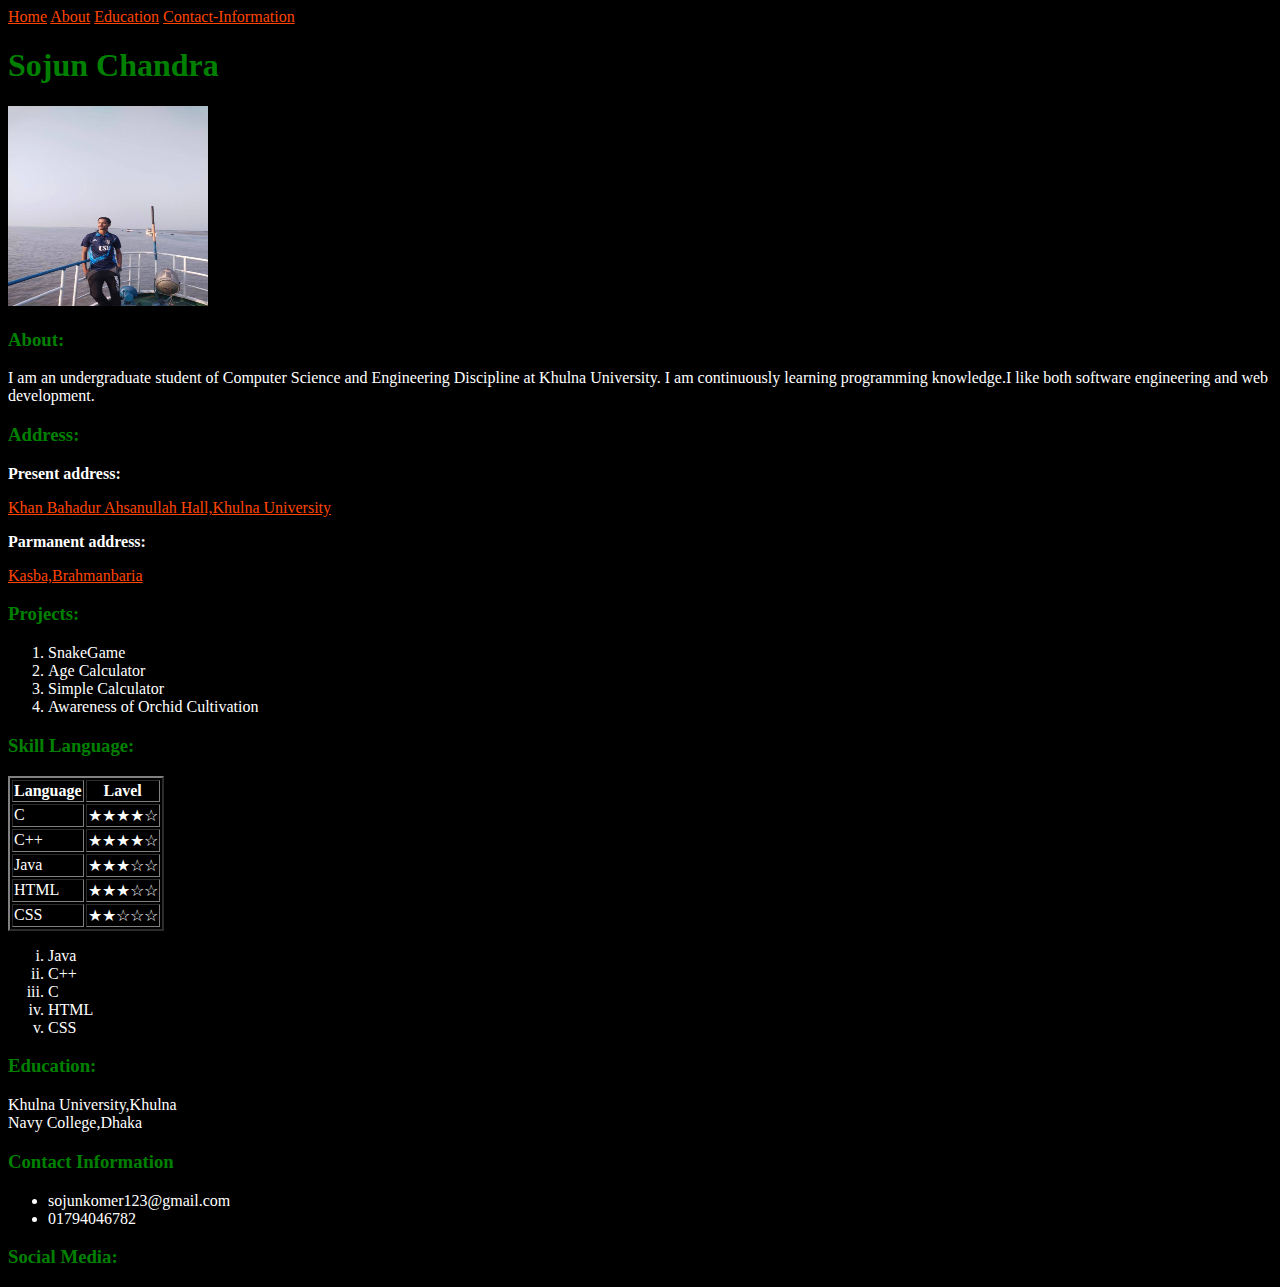
==== index.html @ 848ac8bd "my portfolio website" ====
<!DOCTYPE html>
<html lang="en">
<head>
    <meta charset="UTF-8">
    <meta name="viewport" content="width=device-width, initial-scale=1.0">
    <title>Protfolio</title>
    <link rel="icon" href="port.png" type="image/icon type">
    <link rel="stylesheet" href="style.css">
    <link rel="stylesheet" href="https://cdnjs.cloudflare.com/ajax/libs/font-awesome/6.5.2/css/all.min.css" integrity="sha512-SnH5WK+bZxgPHs44uWIX+LLJAJ9/2PkPKZ5QiAj6Ta86w+fsb2TkcmfRyVX3pBnMFcV7oQPJkl9QevSCWr3W6A==" crossorigin="anonymous" referrerpolicy="no-referrer" />
</head>
<body>
    <div id="header">
        <div class="container">
            <a href="#">Home</a>
            <!-- here target means open a new page for about -->
            <a href="#"> About</a>
            <a href="#">Education</a>
            <a href="#">Contact-Information</a>
            <nav>
                <h1>Sojun Chandra</h1>
                <!-- here into 'alt' if write anything when the image not found then this text show -->
                <img src="/sojun.jpg" width="200px" height="200px" alt="Image">
            </nav>
            <nav>
                <h3>About:</h3>
                <p>I am an undergraduate student of Computer Science and Engineering Discipline at Khulna University. I am continuously learning programming knowledge.I like both software engineering and web development.</p>
                <h3>Address:</h3>
                <p><b>Present address:</b></p>
                <a href="https://maps.app.goo.gl/oU4CL29VPz4679FCA" target="_blank">Khan Bahadur Ahsanullah Hall,Khulna University</a>
                <p><b>Parmanent address:</b></p>
                <a href="https://maps.app.goo.gl/aErfT7v2vYLjRotW8" target="_blank">Kasba,Brahmanbaria</a>
            </nav>
            <nav>
                <h3>Projects:</h3>
                <ol type="1">
                    <li>SnakeGame</li>
                    <li>Age Calculator</li>
                    <li>Simple Calculator</li>
                    <li>Awareness of Orchid Cultivation</li>
                </ol>
            </nav>

            <nav id="skills">
                <h3>Skill Language:</h3>
                <table border="2">
                    <thead>
                        <th>Language</th>
                        <th>Lavel</th>
                    </thead>
                    <tbody>
                        <tr>
                            <td>C</td>
                            <td>★★★★☆</td>
                        </tr>
                        <tr>
                            <td>C++</td>
                            <td>★★★★☆</td>
                        </tr>
                        <tr>
                            <td>Java</td>
                            <td>★★★☆☆</td>
                        </tr>
                        <tr>
                            <td>HTML</td>
                            <td>★★★☆☆</td>
                        </tr>
                        <tr>
                            <td>CSS</td>
                            <td>★★☆☆☆</td>
                        </tr>
                    </tbody>
                </table>
                <ol type="i">
                    <li>Java</li>
                    <li>C++</li>
                    <li>C</li>
                    <li>HTML</li>
                    <li>CSS</li>
                </ol>
            </nav>
            <nav>
                <h3>Education:</h3>
                <li>Khulna University,Khulna</li>
                <li>Navy College,Dhaka</li>
                <audio src=""></audio>
            </nav>

            <nav>
                <h3>Contact Information</h3>
                <ul>
                    <li>sojunkomer123@gmail.com</li>
                    <li>01794046782</li>
                </ul>
            </nav>
            <nav id="social">
                <h3>Social Media:</h3>
                <a href="https://www.facebook.com/profile.php?id=100007066908445" target="_blank"> <i class="fab fa-facebook"></i></a>
                <a href="https://www.linkedin.com/in/sojun-chandra-3b5677266/" target="_blank"><i class="fab fa-linkedin"></i></a>
                            
            </nav>
            
            
        </div>
    </div>
</body>
</html>
---- style.css ----
/* universal tag is used for all of my html file control */
*{
    background-color: black;
    color: white;
}
h3, h1{
    color: green;
}
a{
    color: orangered;
}
#social{
    background-color: rgb(255, 0, 212);
    
}
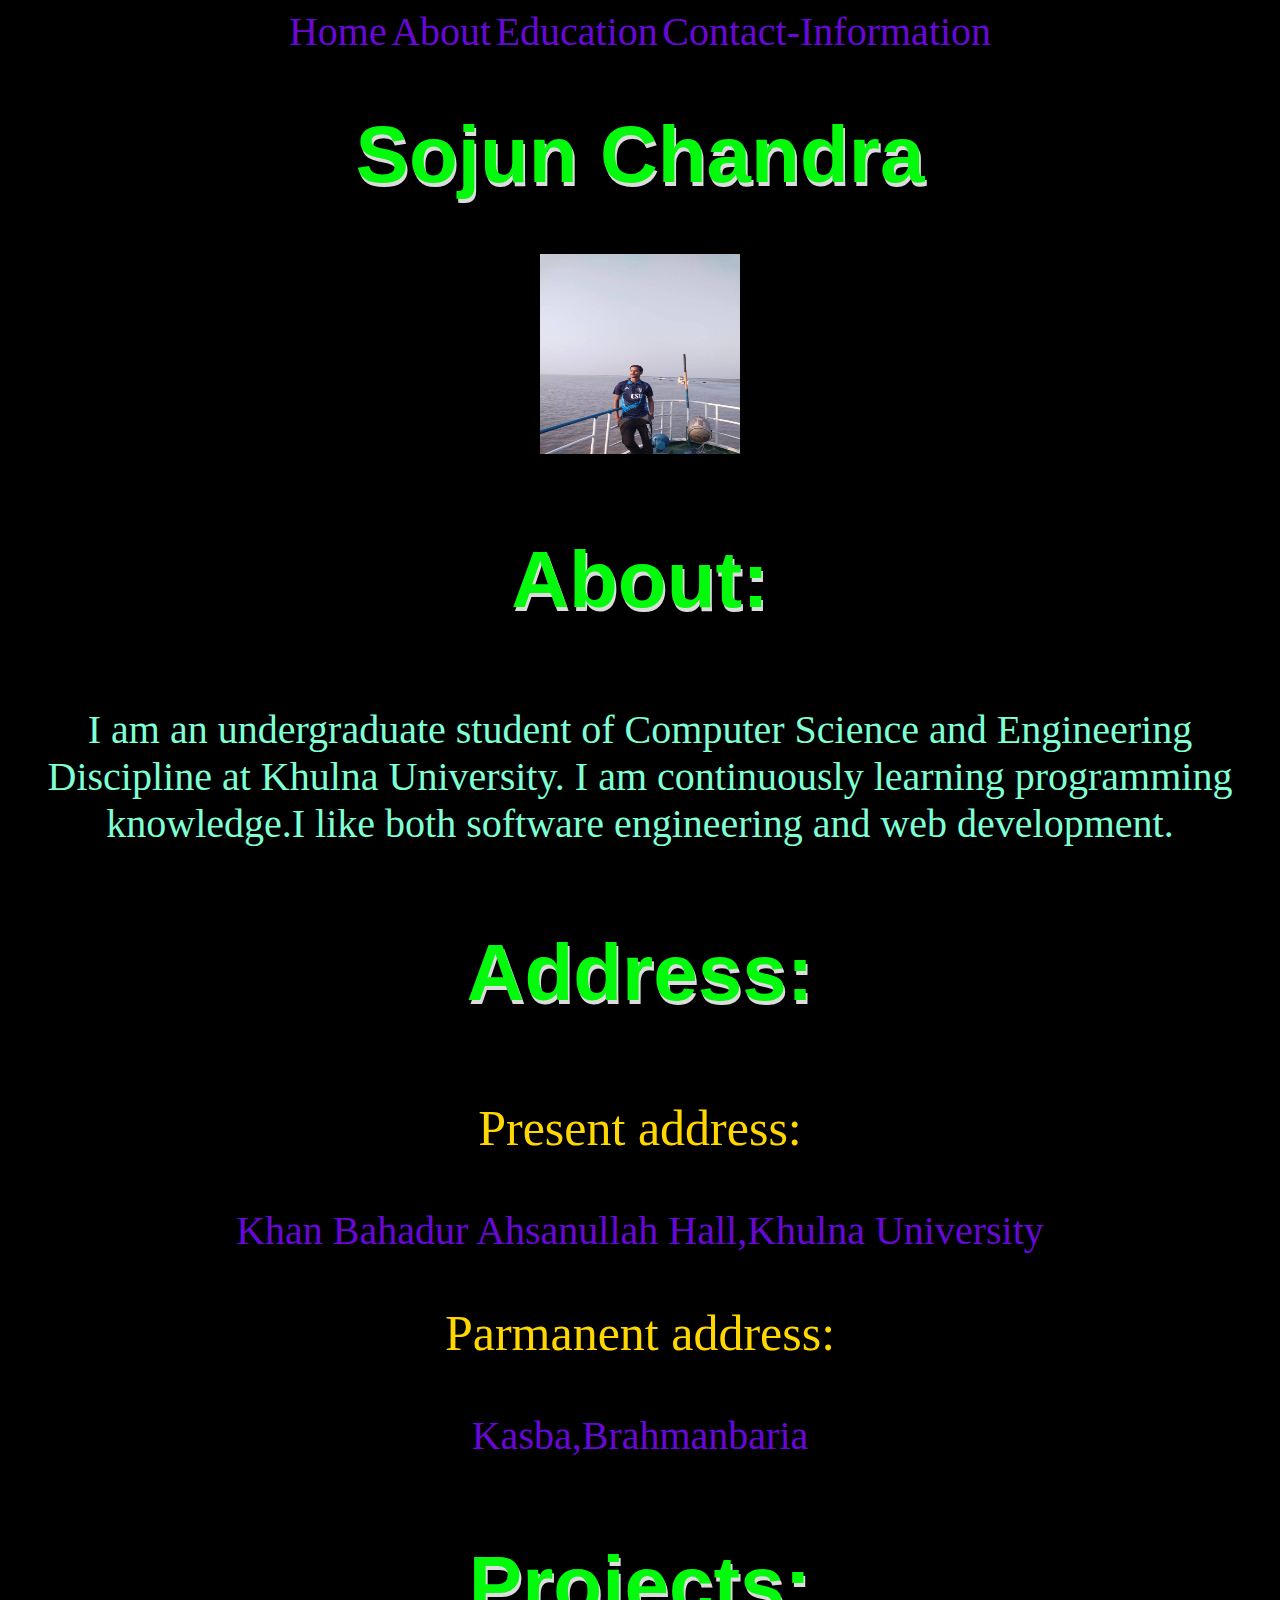
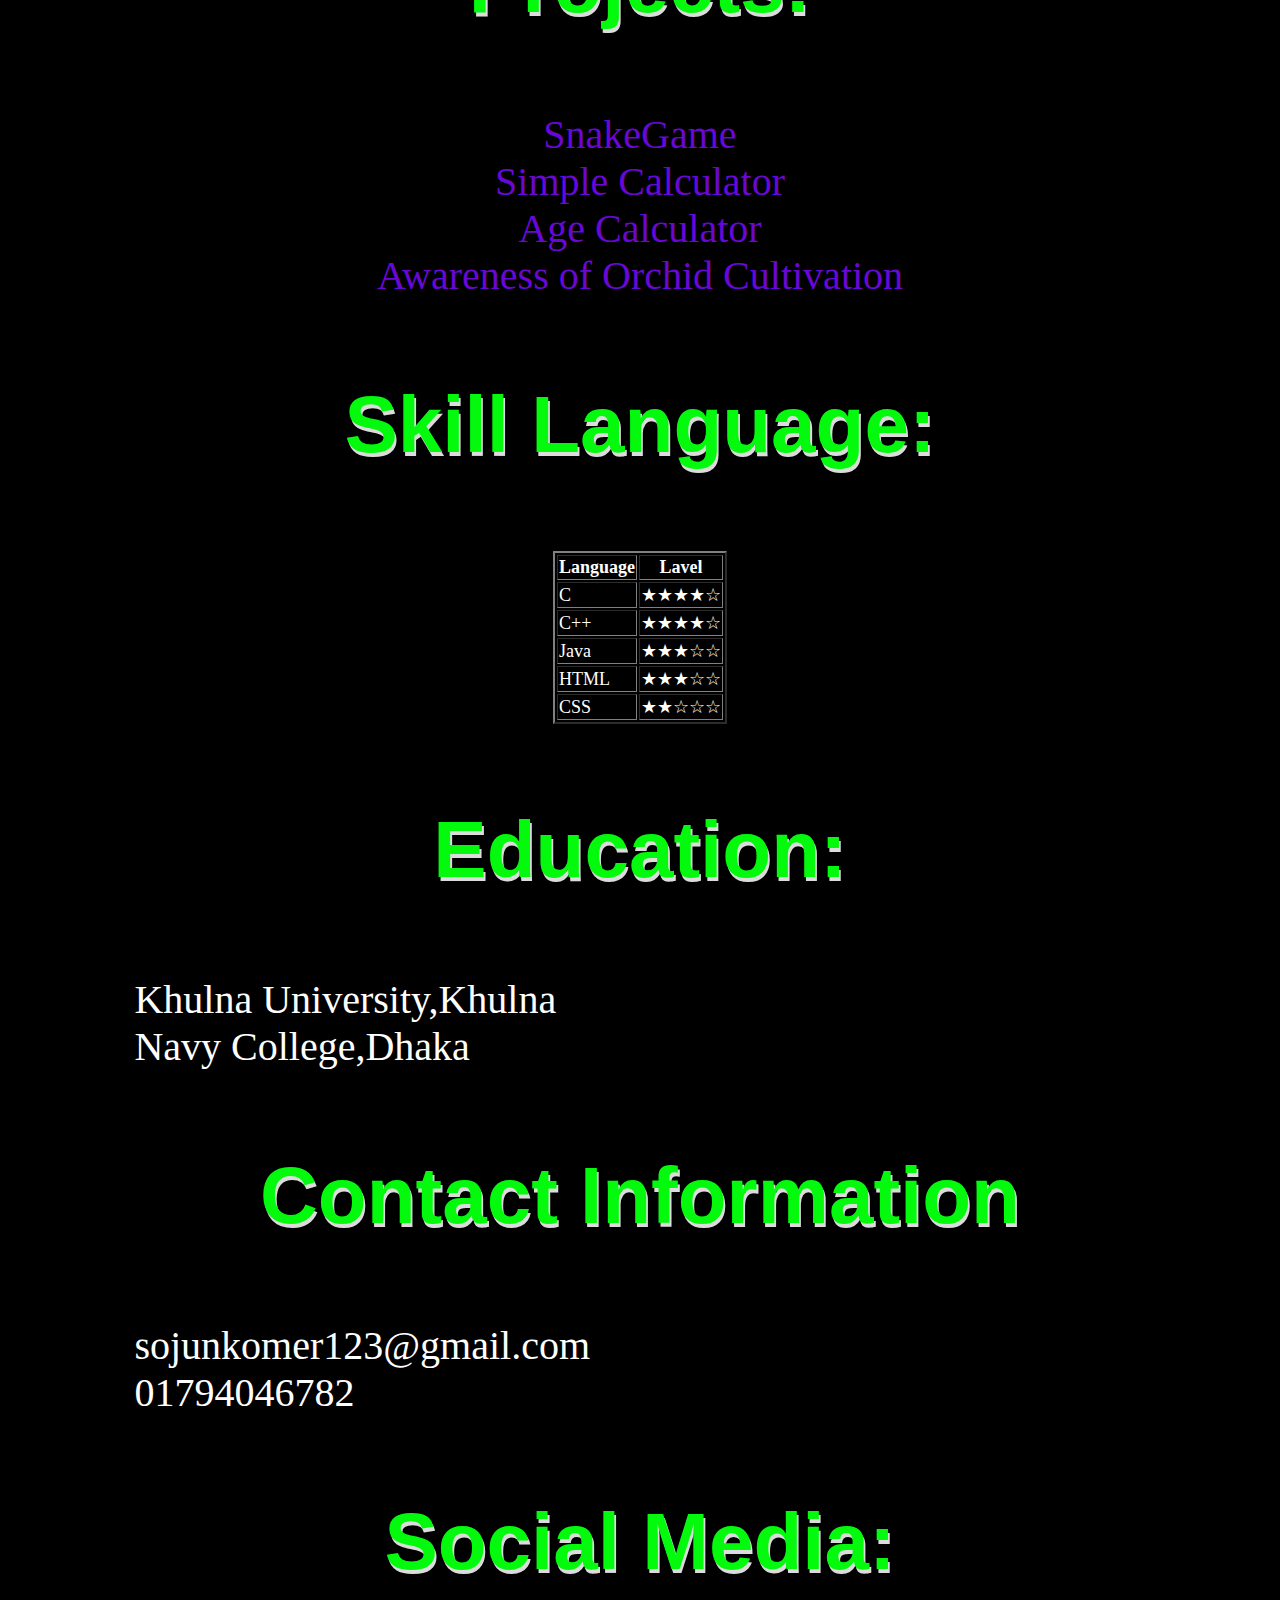
==== commit 1baea763: "arrange my portfolio with colorful way" ====
--- a/index.html
+++ b/index.html
@@ -6,43 +6,45 @@
     <title>Protfolio</title>
     <link rel="icon" href="port.png" type="image/icon type">
     <link rel="stylesheet" href="style.css">
+    <link rel="preconnect" href="https://fonts.googleapis.com">
+<link rel="preconnect" href="https://fonts.gstatic.com" crossorigin>
+<link href="https://fonts.googleapis.com/css2?family=Crimson+Text:ital,wght@0,400;0,600;0,700;1,400;1,600;1,700&family=Lora:ital,wght@0,400..700;1,400..700&family=Merriweather:ital,wght@0,300;0,400;0,700;0,900;1,300;1,400;1,700;1,900&family=Poppins:ital,wght@0,100;0,200;0,300;0,400;0,500;0,600;0,700;0,800;0,900;1,100;1,200;1,300;1,400;1,500;1,600;1,700;1,800;1,900&display=swap" rel="stylesheet">
     <link rel="stylesheet" href="https://cdnjs.cloudflare.com/ajax/libs/font-awesome/6.5.2/css/all.min.css" integrity="sha512-SnH5WK+bZxgPHs44uWIX+LLJAJ9/2PkPKZ5QiAj6Ta86w+fsb2TkcmfRyVX3pBnMFcV7oQPJkl9QevSCWr3W6A==" crossorigin="anonymous" referrerpolicy="no-referrer" />
 </head>
 <body>
     <div id="header">
         <div class="container">
+            <nav class="info">
             <a href="#">Home</a>
             <!-- here target means open a new page for about -->
             <a href="#"> About</a>
             <a href="#">Education</a>
             <a href="#">Contact-Information</a>
+            </nav>
             <nav>
                 <h1>Sojun Chandra</h1>
                 <!-- here into 'alt' if write anything when the image not found then this text show -->
                 <img src="/sojun.jpg" width="200px" height="200px" alt="Image">
             </nav>
-            <nav>
+            <nav class="info">
                 <h3>About:</h3>
-                <p>I am an undergraduate student of Computer Science and Engineering Discipline at Khulna University. I am continuously learning programming knowledge.I like both software engineering and web development.</p>
+                <p class="about">I am an undergraduate student of Computer Science and Engineering Discipline at Khulna University. I am continuously learning programming knowledge.I like both software engineering and web development.</p>
                 <h3>Address:</h3>
-                <p><b>Present address:</b></p>
+                <p class="address">Present address:</p>
                 <a href="https://maps.app.goo.gl/oU4CL29VPz4679FCA" target="_blank">Khan Bahadur Ahsanullah Hall,Khulna University</a>
-                <p><b>Parmanent address:</b></p>
+                <p class="address">Parmanent address:</p>
                 <a href="https://maps.app.goo.gl/aErfT7v2vYLjRotW8" target="_blank">Kasba,Brahmanbaria</a>
             </nav>
-            <nav>
+            <nav class="info">
                 <h3>Projects:</h3>
-                <ol type="1">
-                    <li>SnakeGame</li>
-                    <li>Age Calculator</li>
-                    <li>Simple Calculator</li>
-                    <li>Awareness of Orchid Cultivation</li>
-                </ol>
+                <a href="https://github.com/sojun15/Snakegame">SnakeGame</a><br>
+                <a href="https://github.com/sojun15/Simple-calculator">Simple Calculator</a><br>                    
+                <a href="https://github.com/sojun15/Daily-activity/blob/main/AgeCalculation.java">Age Calculator</a><br>    
+                <a href="https://github.com/sojun15/Micro_Processor_Project-">Awareness of Orchid Cultivation</a>            
             </nav>
-
-            <nav id="skills">
+            <nav >
                 <h3>Skill Language:</h3>
-                <table border="2">
+                <table border="2" class="center">
                     <thead>
                         <th>Language</th>
                         <th>Lavel</th>
@@ -70,13 +72,6 @@
                         </tr>
                     </tbody>
                 </table>
-                <ol type="i">
-                    <li>Java</li>
-                    <li>C++</li>
-                    <li>C</li>
-                    <li>HTML</li>
-                    <li>CSS</li>
-                </ol>
             </nav>
             <nav>
                 <h3>Education:</h3>
@@ -87,10 +82,8 @@
 
             <nav>
                 <h3>Contact Information</h3>
-                <ul>
                     <li>sojunkomer123@gmail.com</li>
                     <li>01794046782</li>
-                </ul>
             </nav>
             <nav id="social">
                 <h3>Social Media:</h3>
@@ -100,7 +93,7 @@
             </nav>
             
             
-        </div>
+        
     </div>
 </body>
 </html>--- a/style.css
+++ b/style.css
@@ -2,14 +2,71 @@
 *{
     background-color: black;
     color: white;
+    font-size: large;
 }
 h3, h1{
-    color: green;
+    color: rgb(4, 250, 13);
+    font-size: 80px;
+    font-family: sans-serif;
+    text-align: center;
+    text-shadow: .1rem .2rem gainsboro;
 }
 a{
-    color: orangered;
+    color: rgba(116, 9, 237, 0.925);
+    font-size: 40px;
+    text-align: center;
+    text-decoration: none;
+    
+}
+a li{
+    color: rgba(116, 9, 237, 0.925);
+    font-size: 40px;
+    text-decoration: none;
+    margin-left: auto;
+    margin-right: auto;
+    text-align: center;
 }
 #social{
-    background-color: rgb(255, 0, 212);
+    text-align: center;
+    margin-left: auto;
+    margin-right: auto;
+    
+}
+.about{
+    font-size: 40px;
+    color:aquamarine;
+}
+li{
+    font-size: 40px;
+    text-indent: 10%;
+    
+}
+.address{
+    font-size: 50px;
+    color: gold;
+    text-align: center;
+    text-decoration: double;
+}
+img {
+    display: block;
+    margin-left: auto;
+    margin-right: auto;
+}
+.info,a{
+    text-align: center;
+}
+.center {
+    margin-left: auto;
+    margin-right: auto;
+}
+.info {
+    display: block;
+    margin-left: auto;
+    margin-right: auto;
+}
+.container{
+    display:inline-block;
+    margin-left: auto;
+    margin-right: auto;
     
 }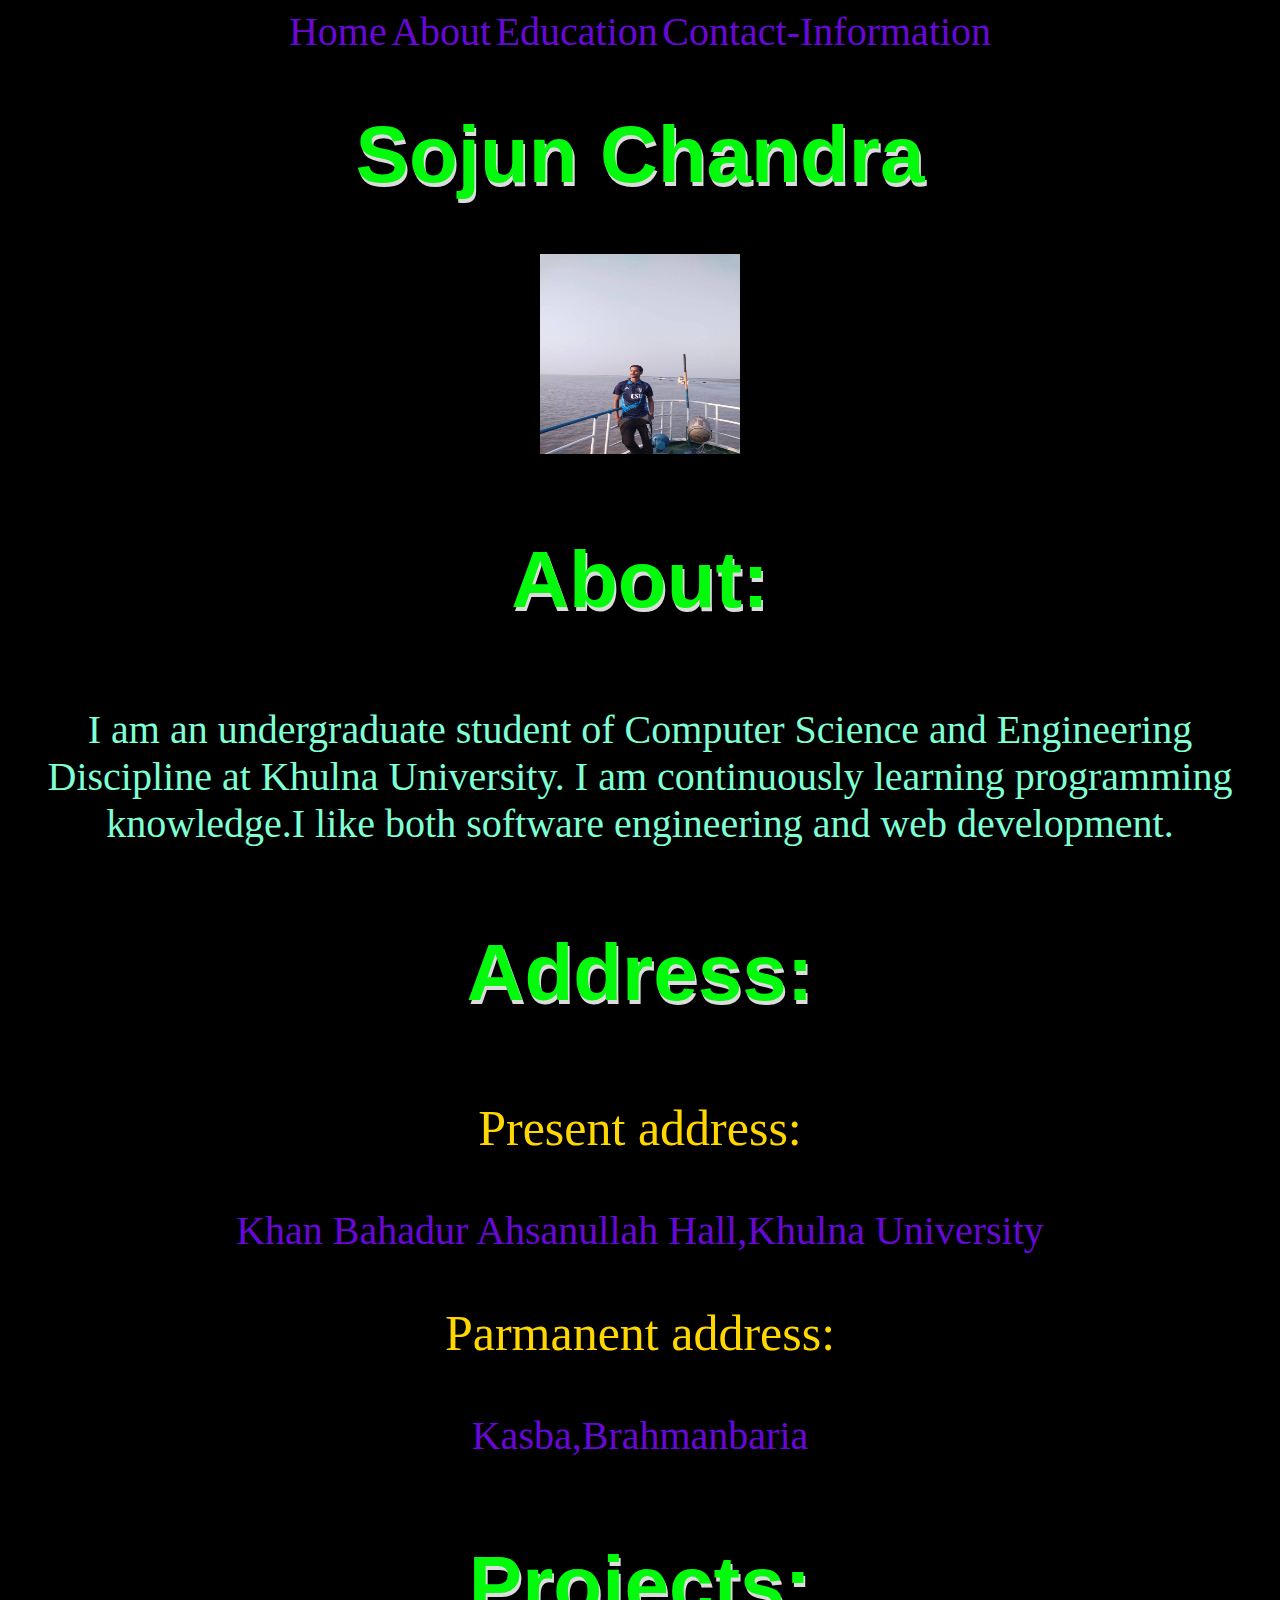
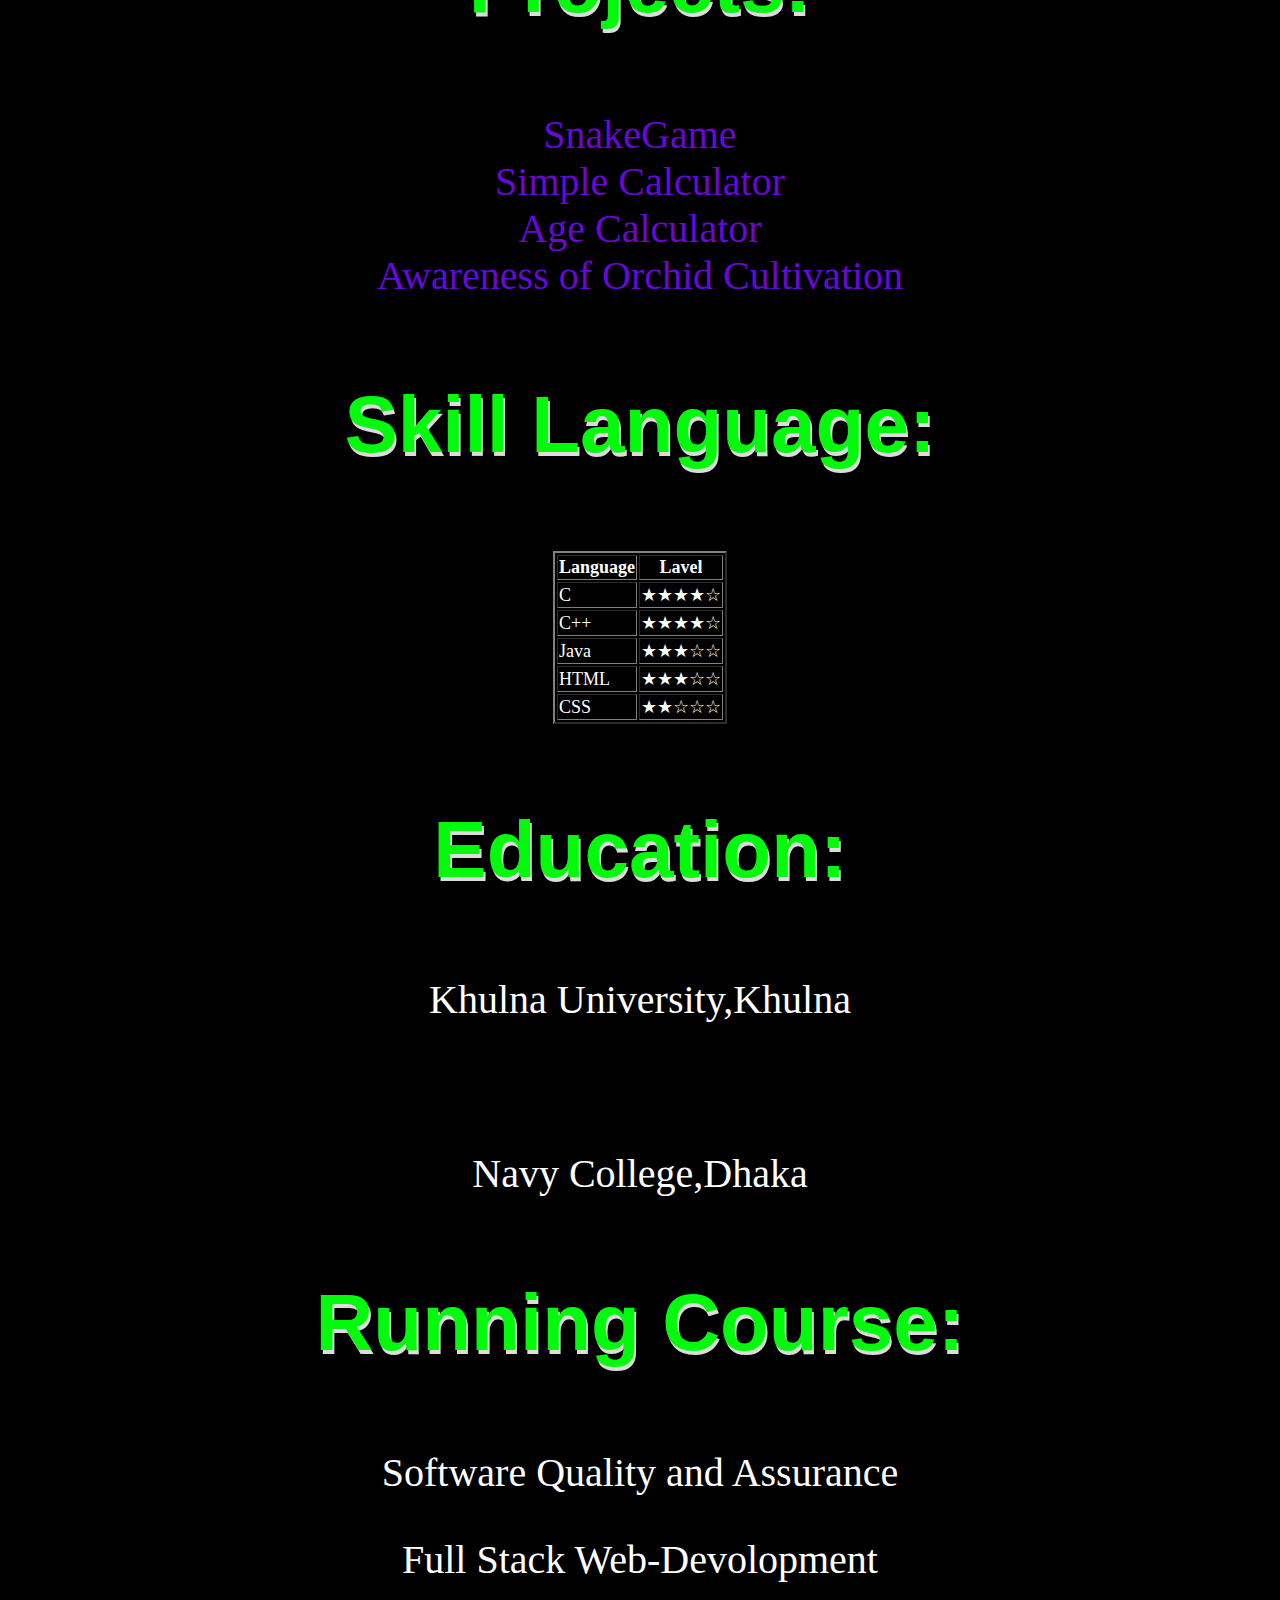
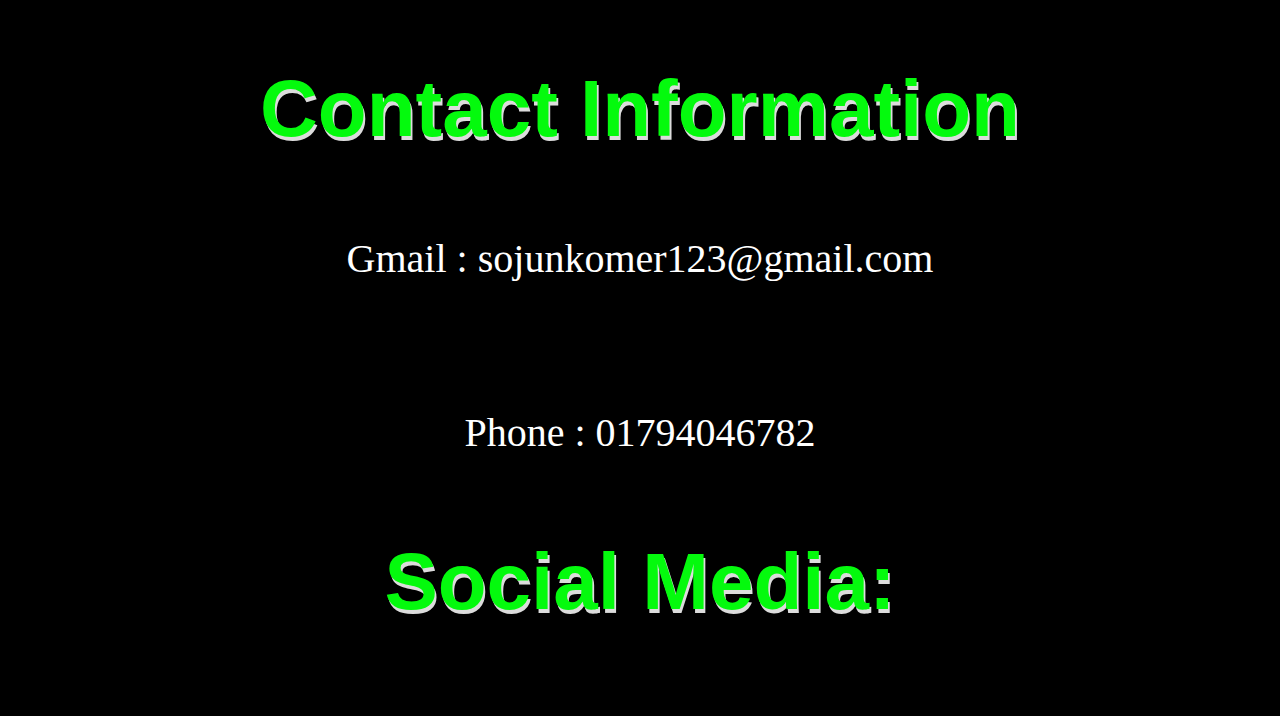
==== commit 18eeed57: "add my running course" ====
--- a/index.html
+++ b/index.html
@@ -73,17 +73,20 @@
                     </tbody>
                 </table>
             </nav>
-            <nav>
+            <nav class="details">
                 <h3>Education:</h3>
-                <li>Khulna University,Khulna</li>
-                <li>Navy College,Dhaka</li>
-                <audio src=""></audio>
+                <p>Khulna University,Khulna</p><br>
+                <p>Navy College,Dhaka</p>
             </nav>
-
-            <nav>
+            <nav class="details">
+                <h3>Running Course:</h3>
+                <p>Software Quality and Assurance</p>
+                <p>Full Stack Web-Devolopment</p>
+            </nav>
+            <nav class="details">
                 <h3>Contact Information</h3>
-                    <li>sojunkomer123@gmail.com</li>
-                    <li>01794046782</li>
+                    <p>Gmail : sojunkomer123@gmail.com</p><br>
+                    <p>Phone : 01794046782</p>
             </nav>
             <nav id="social">
                 <h3>Social Media:</h3>
--- a/style.css
+++ b/style.css
@@ -69,4 +69,8 @@
     margin-left: auto;
     margin-right: auto;
     
+}
+.details,p{
+    text-align: center;
+    font-size: 40px;
 }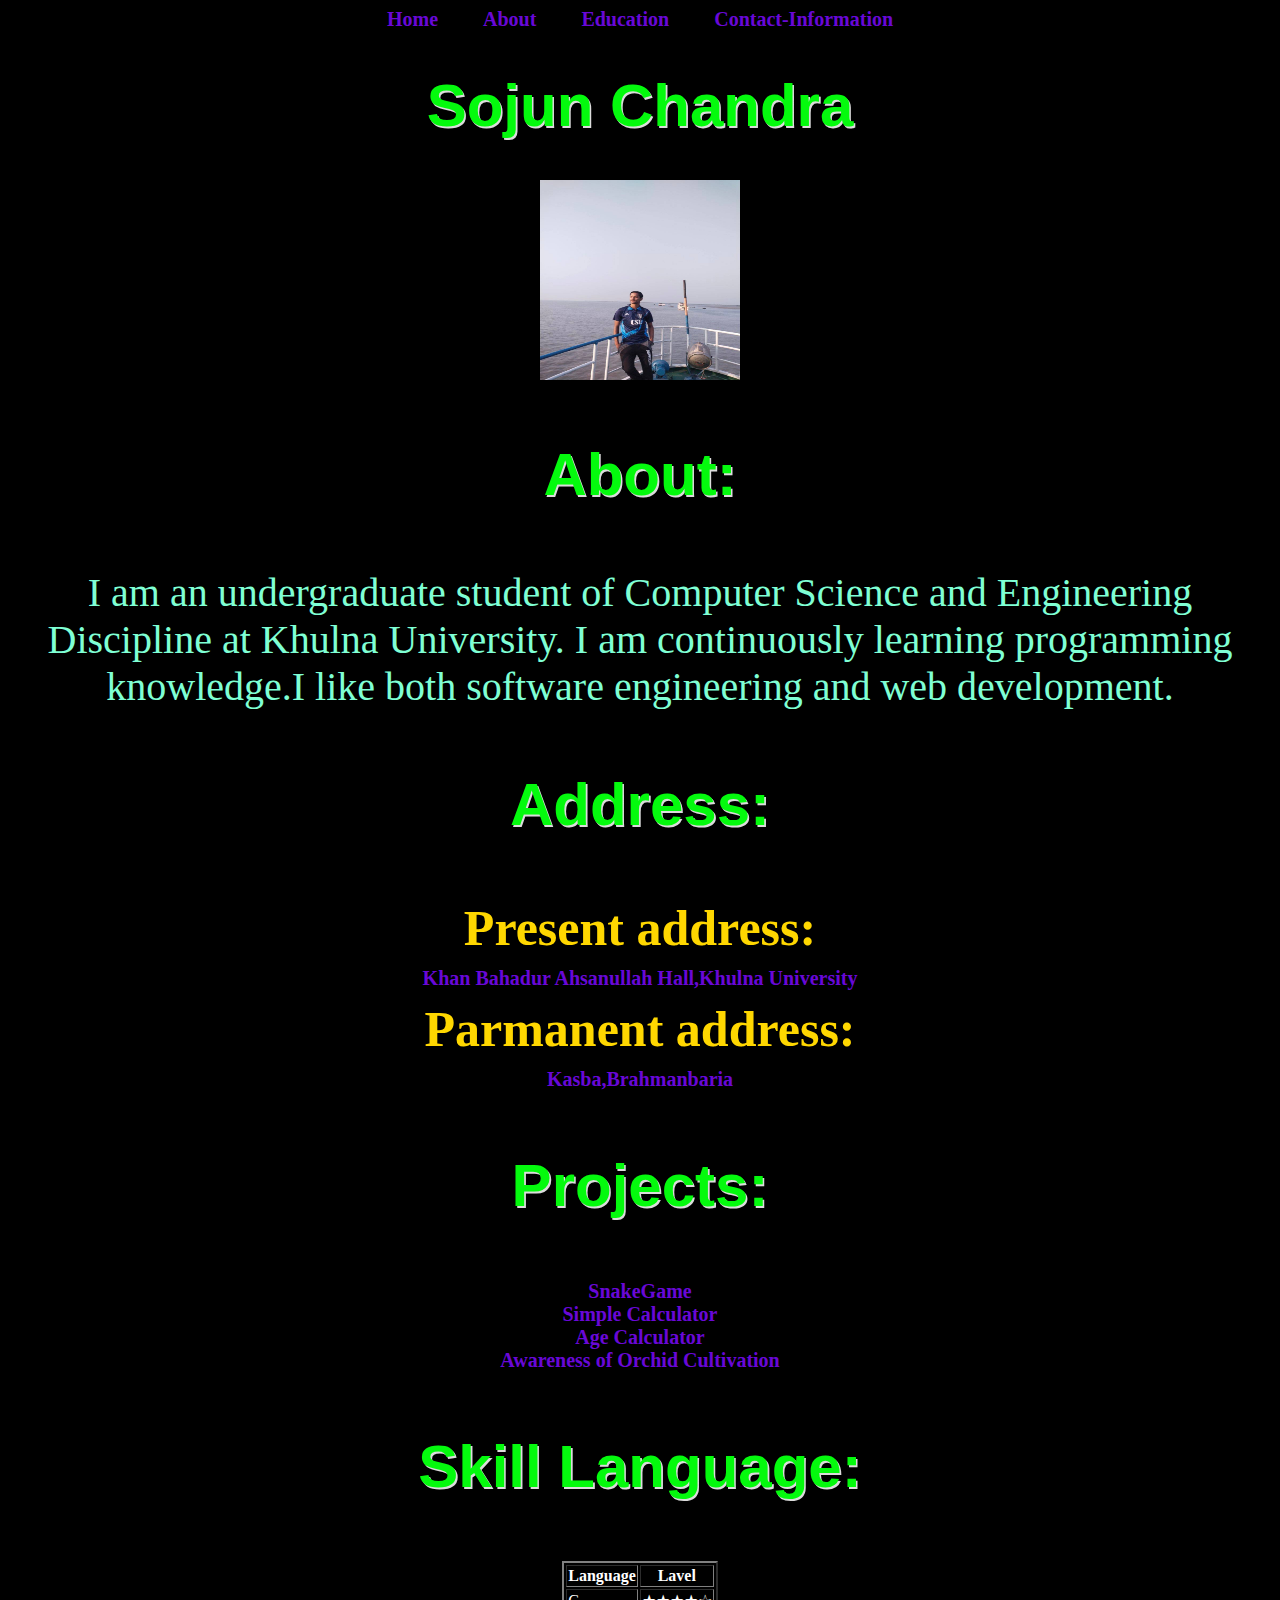
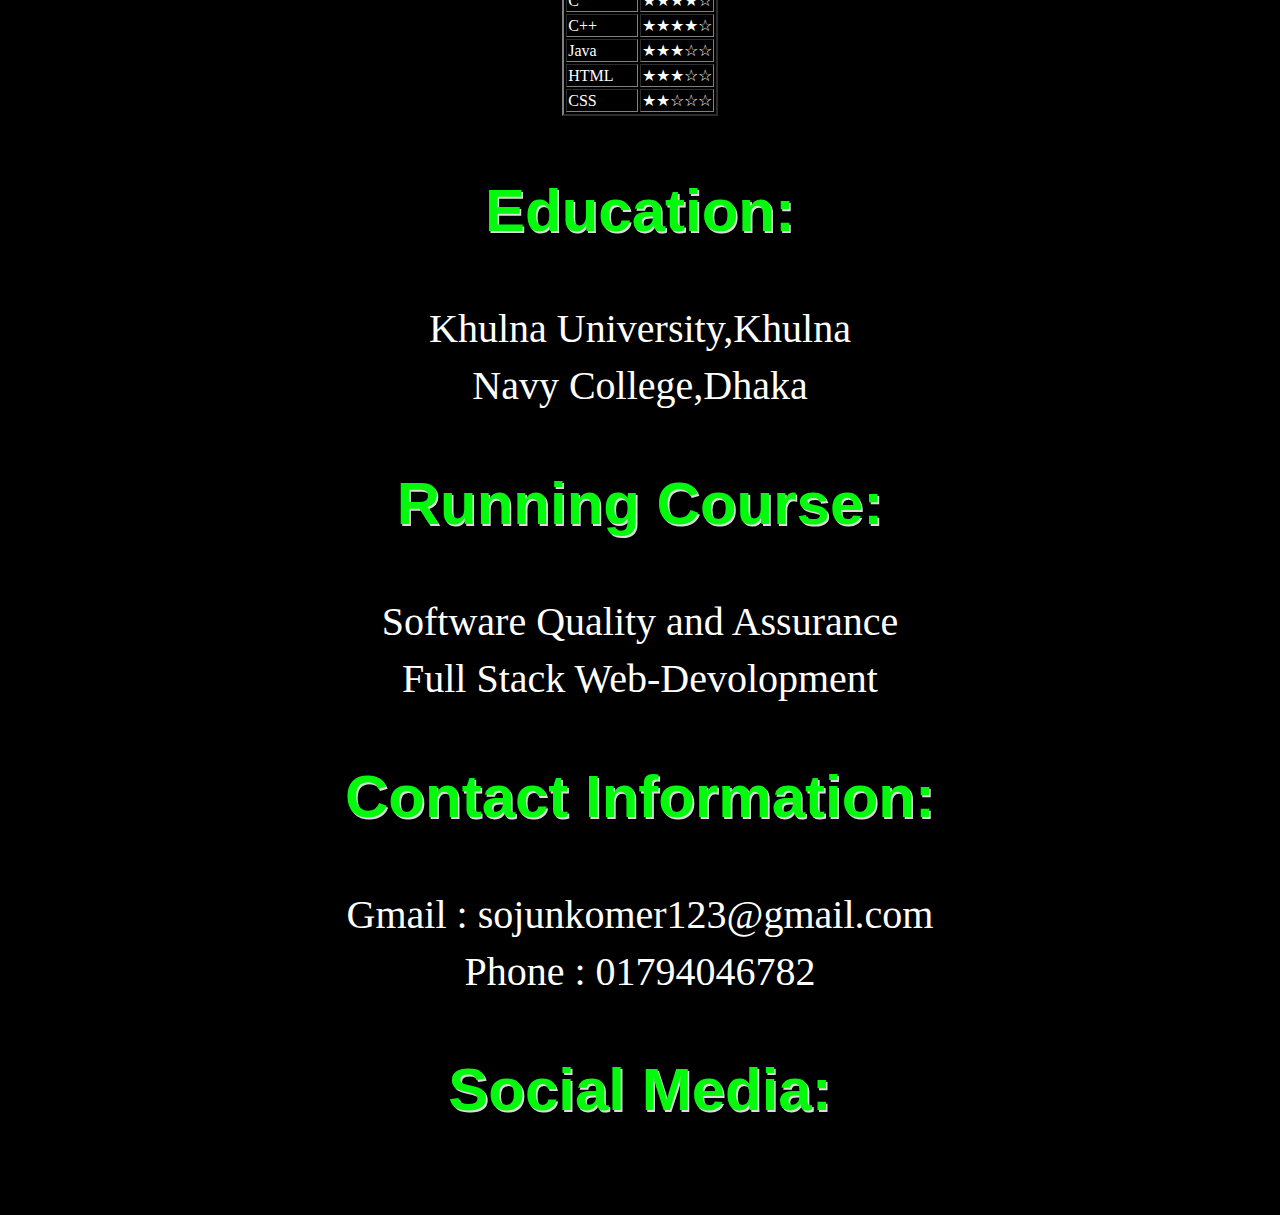
==== commit 08d2486b: "add hover and margin and padding" ====
--- a/index.html
+++ b/index.html
@@ -75,7 +75,7 @@
             </nav>
             <nav class="details">
                 <h3>Education:</h3>
-                <p>Khulna University,Khulna</p><br>
+                <p>Khulna University,Khulna</p>
                 <p>Navy College,Dhaka</p>
             </nav>
             <nav class="details">
@@ -84,19 +84,15 @@
                 <p>Full Stack Web-Devolopment</p>
             </nav>
             <nav class="details">
-                <h3>Contact Information</h3>
-                    <p>Gmail : sojunkomer123@gmail.com</p><br>
-                    <p>Phone : 01794046782</p>
+                <h3>Contact Information:</h3>
+                <p>Gmail : sojunkomer123@gmail.com</p>
+                <p>Phone : 01794046782</p>
             </nav>
             <nav id="social">
                 <h3>Social Media:</h3>
                 <a href="https://www.facebook.com/profile.php?id=100007066908445" target="_blank"> <i class="fab fa-facebook"></i></a>
-                <a href="https://www.linkedin.com/in/sojun-chandra-3b5677266/" target="_blank"><i class="fab fa-linkedin"></i></a>
-                            
-            </nav>
-            
-            
-        
+                <a href="https://www.linkedin.com/in/sojun-chandra-3b5677266/" target="_blank"><i class="fab fa-linkedin"></i></a>                            
+            </nav>       
     </div>
 </body>
 </html>--- a/style.css
+++ b/style.css
@@ -2,14 +2,14 @@
 *{
     background-color: black;
     color: white;
-    font-size: large;
+    /* font-size:20px; */
 }
 h3, h1{
     color: rgb(4, 250, 13);
-    font-size: 80px;
+    font-size: 60px;
     font-family: sans-serif;
     text-align: center;
-    text-shadow: .1rem .2rem gainsboro;
+    text-shadow: .1rem .1rem gainsboro;
 }
 a{
     color: rgba(116, 9, 237, 0.925);
@@ -35,6 +35,7 @@
 .about{
     font-size: 40px;
     color:aquamarine;
+    font-weight: normal;
 }
 li{
     font-size: 40px;
@@ -54,6 +55,10 @@
 }
 .info,a{
     text-align: center;
+    margin-right: 20px;
+    margin-left: 20px;
+    font-size: 20px;
+    font-weight: bold;
 }
 .center {
     margin-left: auto;
@@ -66,11 +71,23 @@
 }
 .container{
     display:inline-block;
-    margin-left: auto;
-    margin-right: auto;
+    /* margin-left: auto;
+    margin-right: auto; */
     
 }
-.details,p{
+div div nav p{
     text-align: center;
     font-size: 40px;
+    margin-top: 10px;
+    margin-bottom: 10px;
+}
+.contact{
+    text-align: center;
+    font-size: 40px;
+    margin-top: 20px;
+    margin-bottom: 20px;
+}
+a:hover{
+    color: orangered;
+    
 }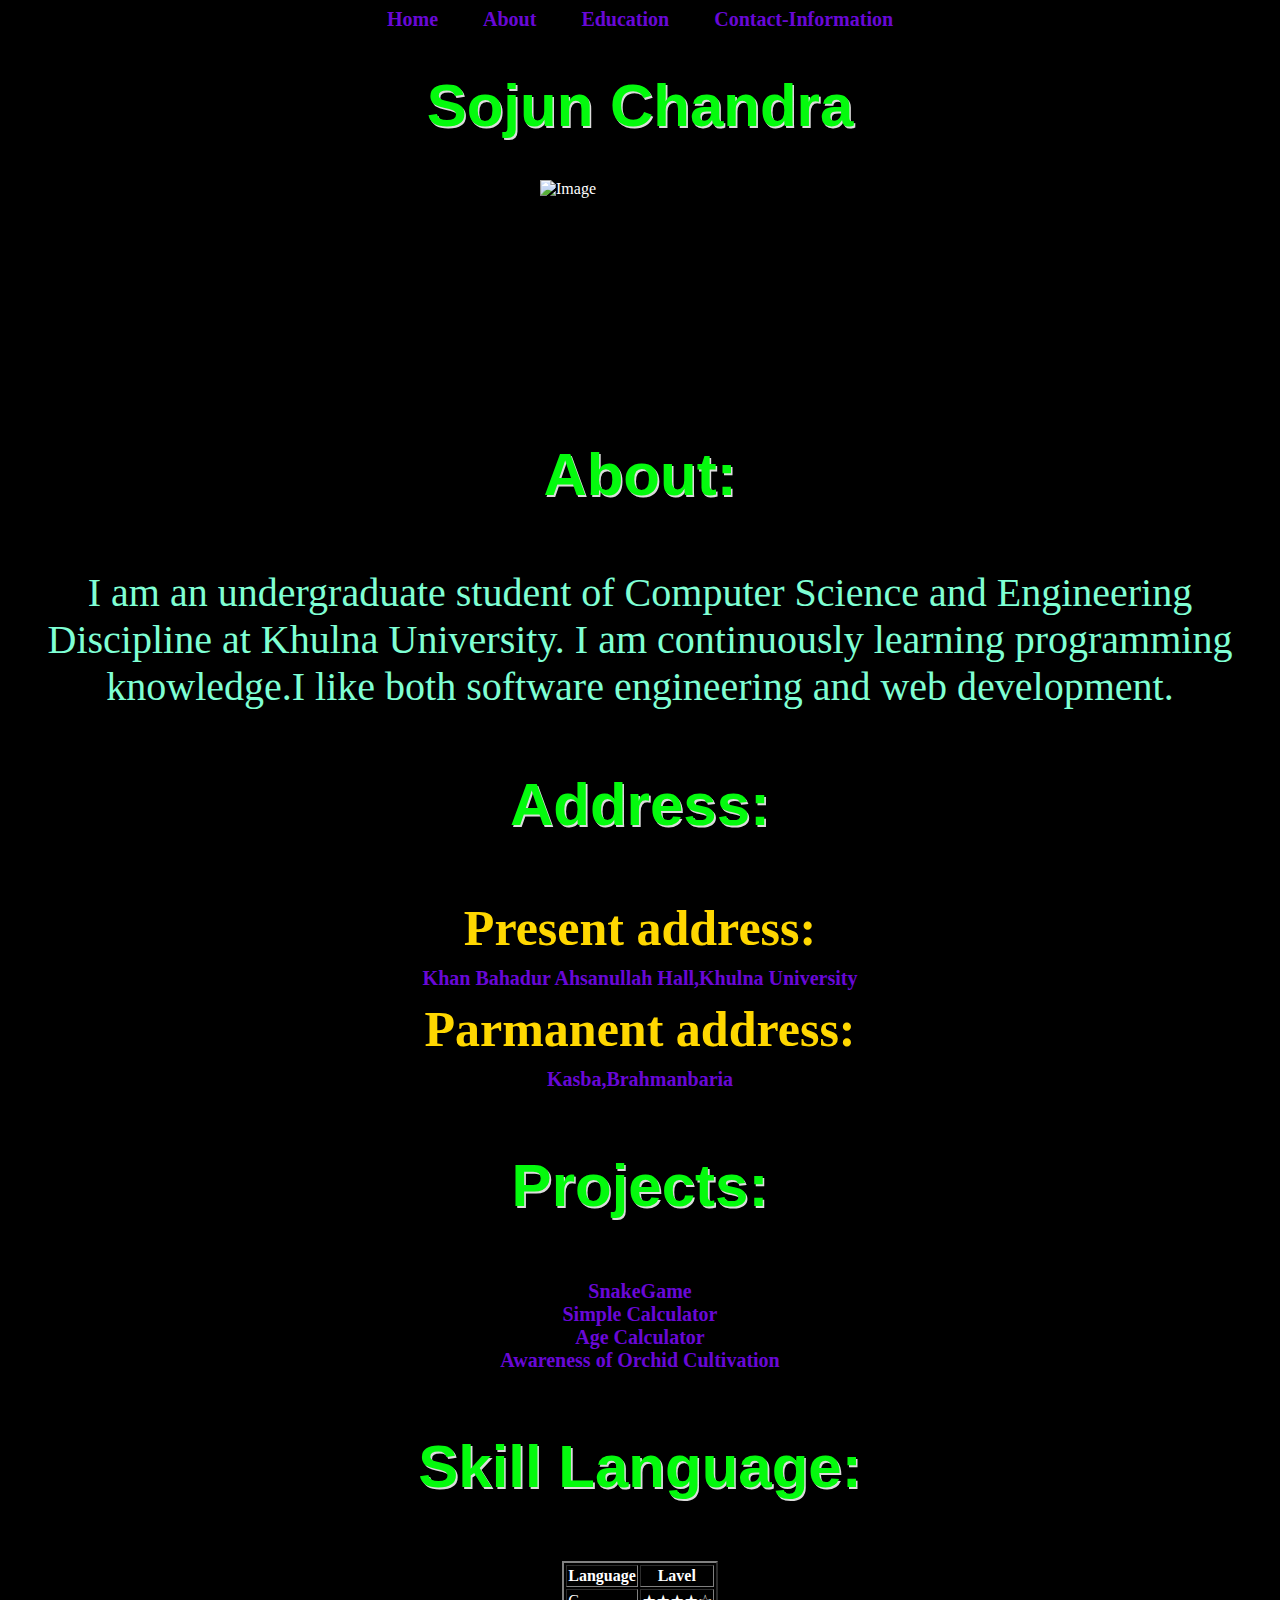
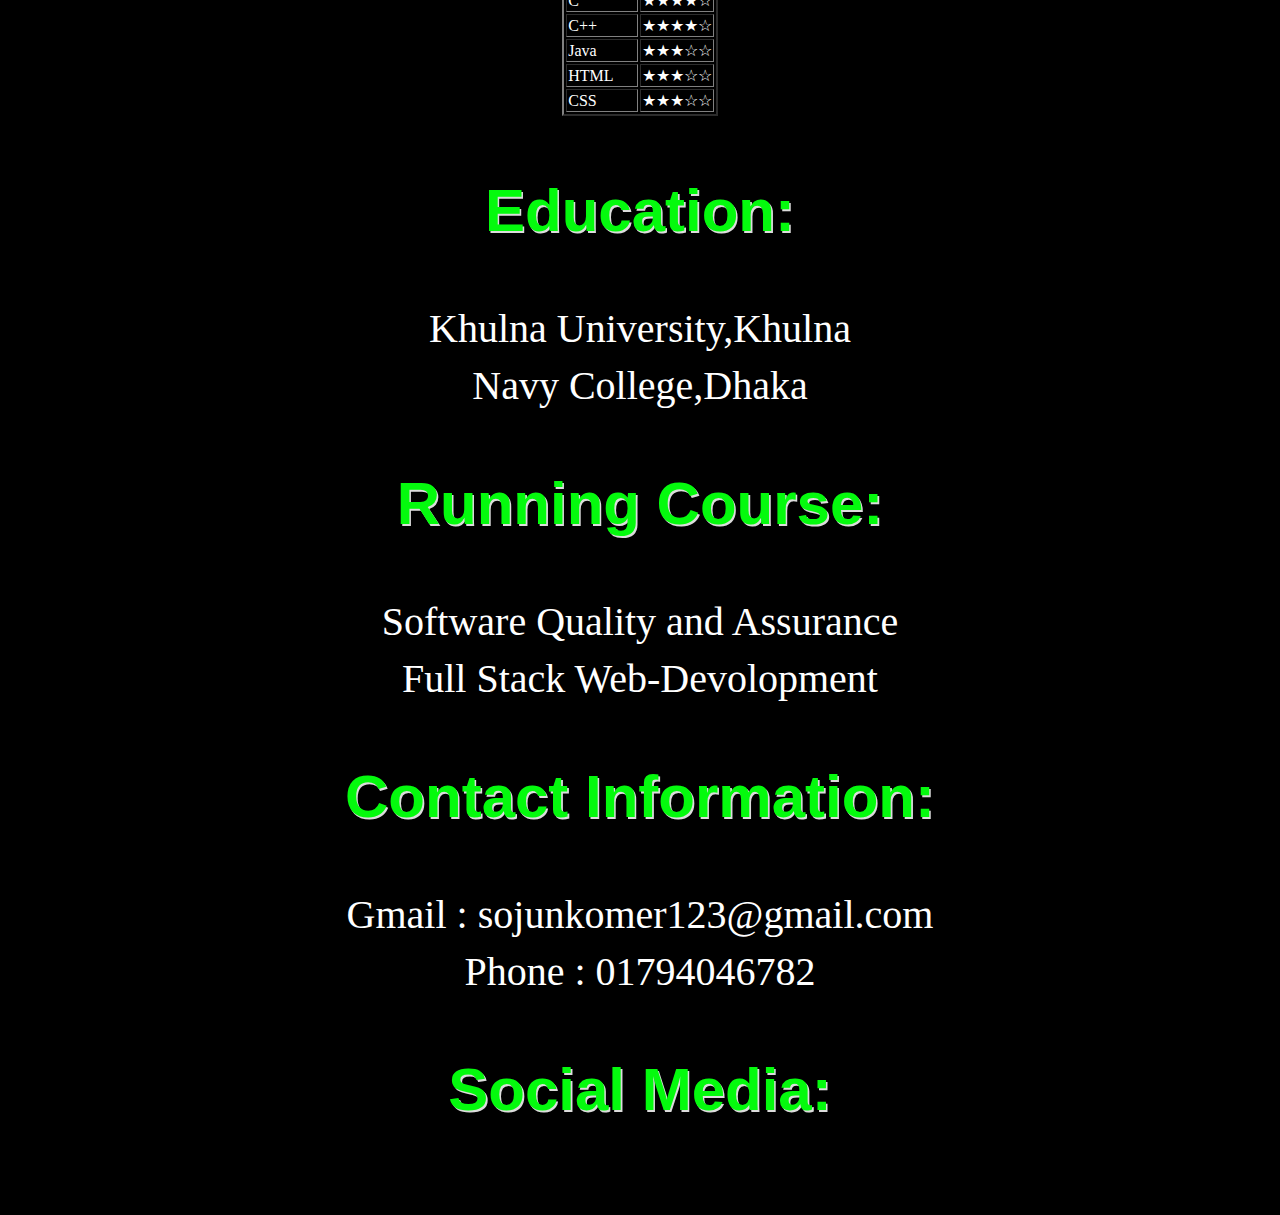
==== commit 44543934: "use a public oneline url for picture" ====
--- a/index.html
+++ b/index.html
@@ -24,7 +24,7 @@
             <nav>
                 <h1>Sojun Chandra</h1>
                 <!-- here into 'alt' if write anything when the image not found then this text show -->
-                <img src="/sojun.jpg" width="200px" height="200px" alt="Image">
+                <img src="https://i.postimg.cc/J02Hy0Dn/scs.jpg" width="200px" height="200px" alt="Image">
             </nav>
             <nav class="info">
                 <h3>About:</h3>
@@ -68,7 +68,7 @@
                         </tr>
                         <tr>
                             <td>CSS</td>
-                            <td>★★☆☆☆</td>
+                            <td>★★★☆☆</td>
                         </tr>
                     </tbody>
                 </table>
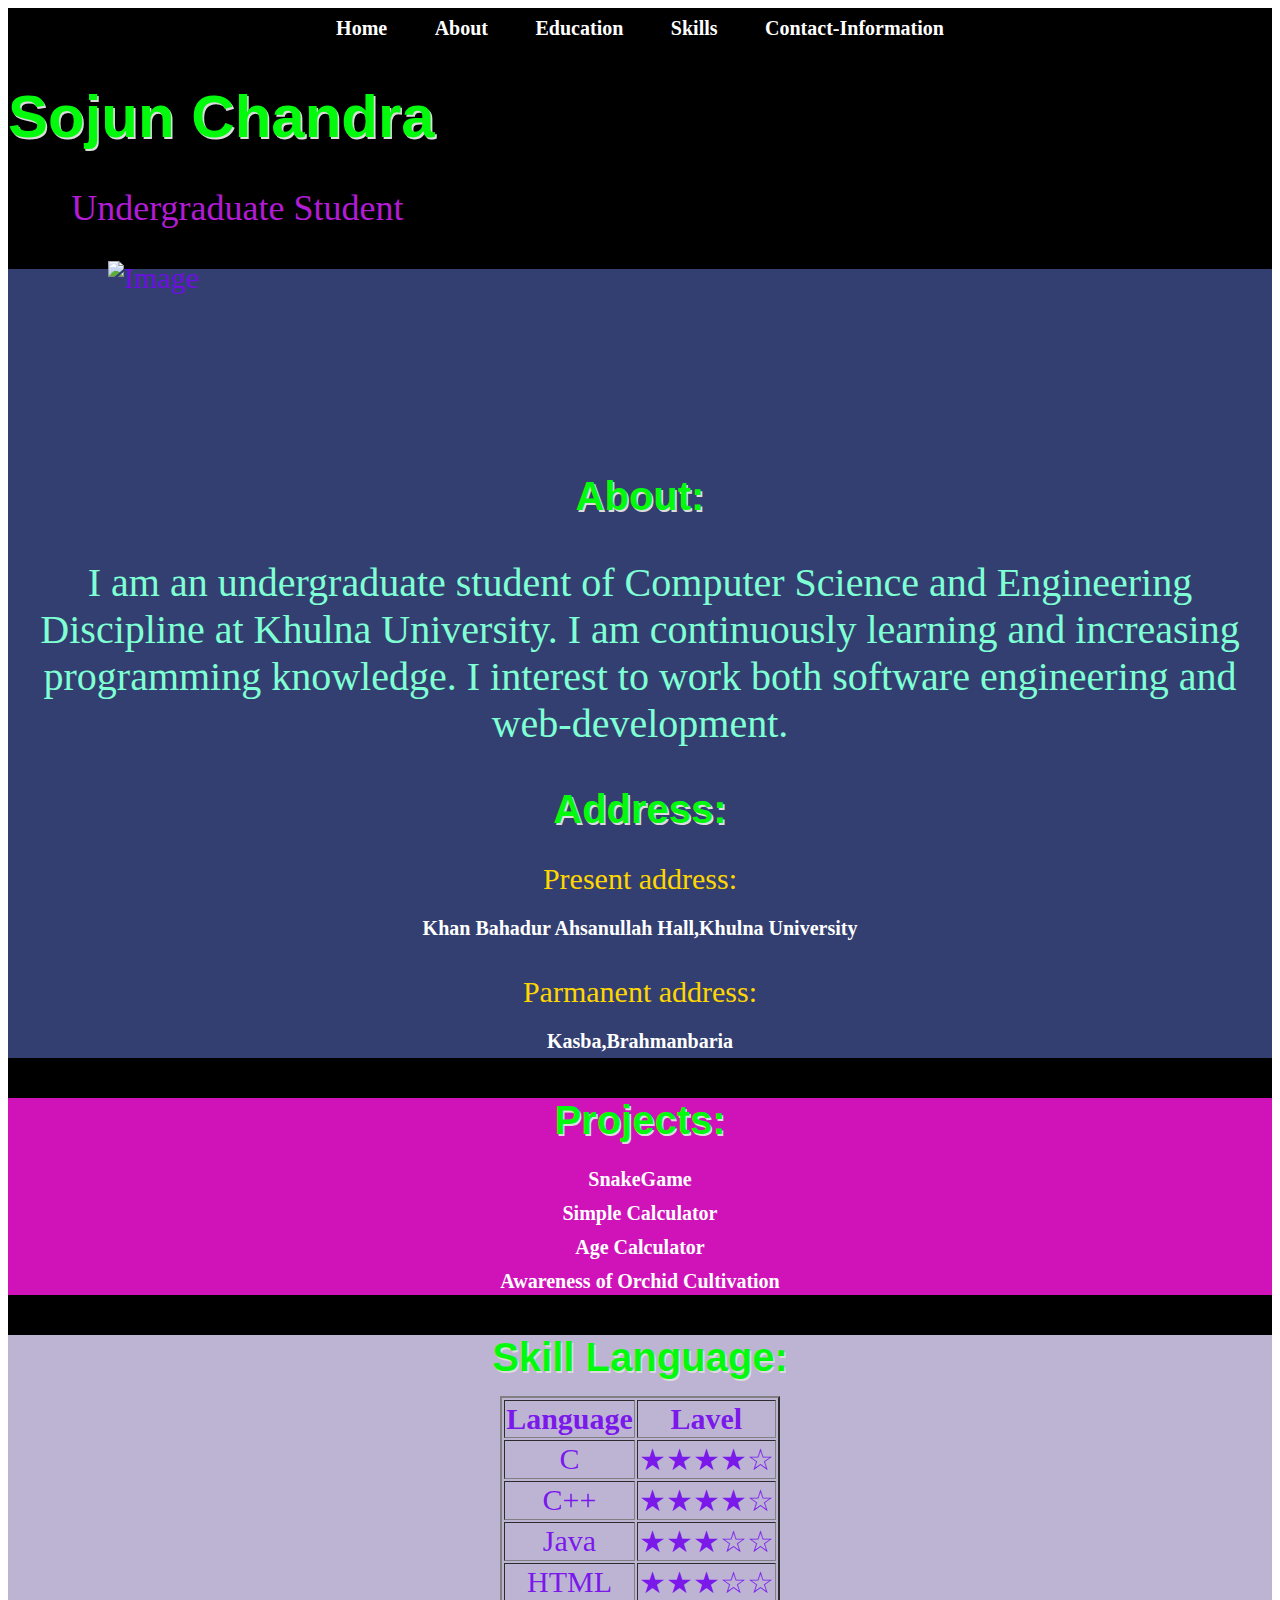
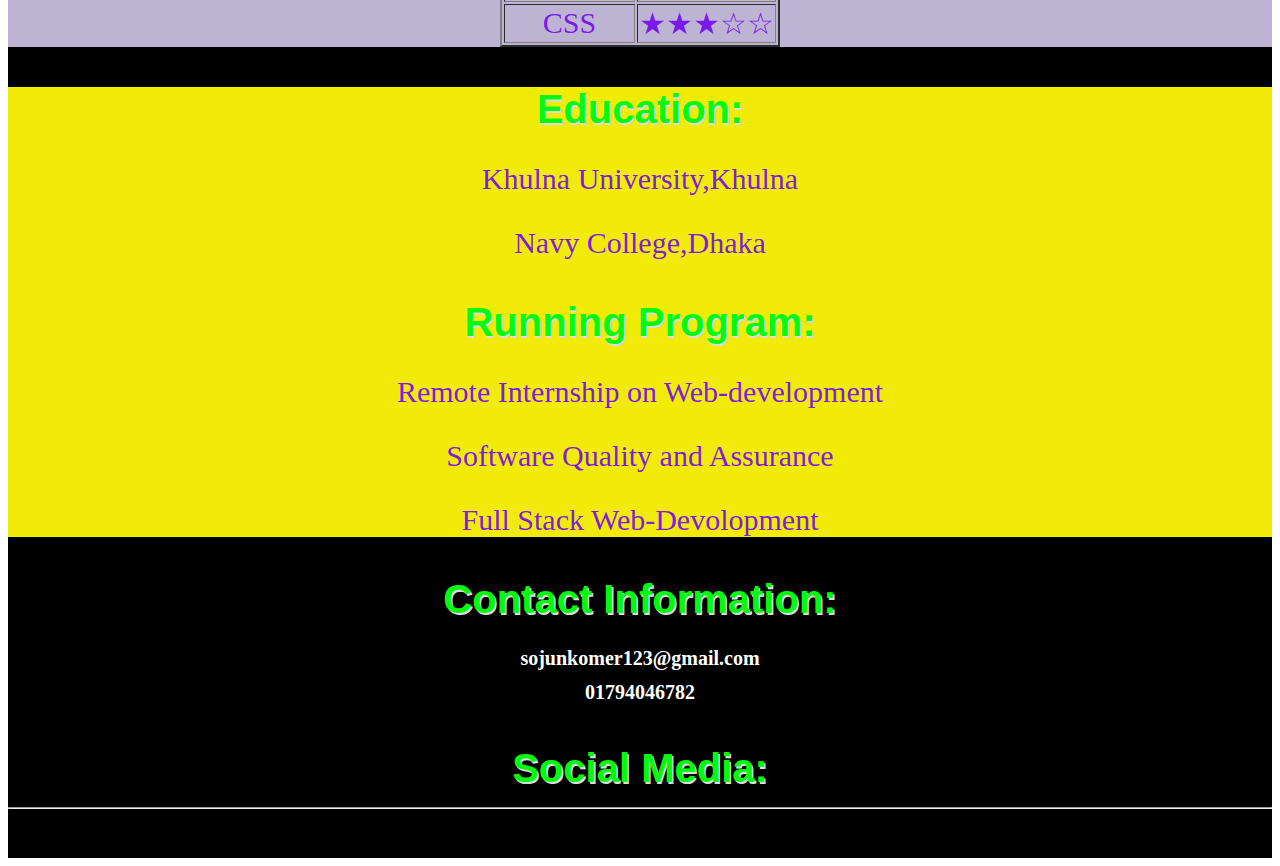
==== commit 82afd1cc: "divide section wise color, content" ====
--- a/index.html
+++ b/index.html
@@ -9,40 +9,45 @@
     <link rel="preconnect" href="https://fonts.googleapis.com">
 <link rel="preconnect" href="https://fonts.gstatic.com" crossorigin>
 <link href="https://fonts.googleapis.com/css2?family=Crimson+Text:ital,wght@0,400;0,600;0,700;1,400;1,600;1,700&family=Lora:ital,wght@0,400..700;1,400..700&family=Merriweather:ital,wght@0,300;0,400;0,700;0,900;1,300;1,400;1,700;1,900&family=Poppins:ital,wght@0,100;0,200;0,300;0,400;0,500;0,600;0,700;0,800;0,900;1,100;1,200;1,300;1,400;1,500;1,600;1,700;1,800;1,900&display=swap" rel="stylesheet">
-    <link rel="stylesheet" href="https://cdnjs.cloudflare.com/ajax/libs/font-awesome/6.5.2/css/all.min.css" integrity="sha512-SnH5WK+bZxgPHs44uWIX+LLJAJ9/2PkPKZ5QiAj6Ta86w+fsb2TkcmfRyVX3pBnMFcV7oQPJkl9QevSCWr3W6A==" crossorigin="anonymous" referrerpolicy="no-referrer" />
+<link rel="stylesheet" href="https://cdnjs.cloudflare.com/ajax/libs/font-awesome/6.5.2/css/all.min.css" integrity="sha512-SnH5WK+bZxgPHs44uWIX+LLJAJ9/2PkPKZ5QiAj6Ta86w+fsb2TkcmfRyVX3pBnMFcV7oQPJkl9QevSCWr3W6A==" crossorigin="anonymous" referrerpolicy="no-referrer" />
 </head>
 <body>
-    <div id="header">
-        <div class="container">
-            <nav class="info">
-            <a href="#">Home</a>
+    <section id="starting">
+        
+            <section id="home">
+            <a href="#home">Home</a>
             <!-- here target means open a new page for about -->
-            <a href="#"> About</a>
-            <a href="#">Education</a>
-            <a href="#">Contact-Information</a>
+            <a href="#about"> About</a>
+            <a href="#education">Education</a>
+            <a href="#skills">Skills</a>
+            <a href="#contact">Contact-Information</a>
+            
+            </section>
+            <header>
+                <h1>Sojun Chandra</h1>
+                <p>Undergraduate Student</p>
+            </header>
+            <nav>               
+                <!-- here into 'alt' if write anything when the image not found then this text show -->
+            <img src="https://i.postimg.cc/J02Hy0Dn/scs.jpg" width="200px" height="200px" alt="Image" id="left">
             </nav>
-            <nav>
-                <h1>Sojun Chandra</h1>
-                <!-- here into 'alt' if write anything when the image not found then this text show -->
-                <img src="https://i.postimg.cc/J02Hy0Dn/scs.jpg" width="200px" height="200px" alt="Image">
-            </nav>
-            <nav class="info">
+            <section id="about">
                 <h3>About:</h3>
-                <p class="about">I am an undergraduate student of Computer Science and Engineering Discipline at Khulna University. I am continuously learning programming knowledge.I like both software engineering and web development.</p>
+                <p class="">I am an undergraduate student of Computer Science and Engineering Discipline at Khulna University. I am continuously learning and increasing programming knowledge. I interest to work both software engineering and web-development.</p>
                 <h3>Address:</h3>
                 <p class="address">Present address:</p>
                 <a href="https://maps.app.goo.gl/oU4CL29VPz4679FCA" target="_blank">Khan Bahadur Ahsanullah Hall,Khulna University</a>
                 <p class="address">Parmanent address:</p>
                 <a href="https://maps.app.goo.gl/aErfT7v2vYLjRotW8" target="_blank">Kasba,Brahmanbaria</a>
-            </nav>
-            <nav class="info">
+            </section>
+            <nav id="projcets">
                 <h3>Projects:</h3>
                 <a href="https://github.com/sojun15/Snakegame">SnakeGame</a><br>
                 <a href="https://github.com/sojun15/Simple-calculator">Simple Calculator</a><br>                    
                 <a href="https://github.com/sojun15/Daily-activity/blob/main/AgeCalculation.java">Age Calculator</a><br>    
                 <a href="https://github.com/sojun15/Micro_Processor_Project-">Awareness of Orchid Cultivation</a>            
             </nav>
-            <nav >
+            <section id="skills">
                 <h3>Skill Language:</h3>
                 <table border="2" class="center">
                     <thead>
@@ -72,27 +77,30 @@
                         </tr>
                     </tbody>
                 </table>
-            </nav>
-            <nav class="details">
+            </section>
+            <section id="education">
                 <h3>Education:</h3>
                 <p>Khulna University,Khulna</p>
-                <p>Navy College,Dhaka</p>
-            </nav>
-            <nav class="details">
-                <h3>Running Course:</h3>
+                <p>Navy College,Dhaka</p>           
+                <h3>Running Program:</h3>
+                <p>Remote Internship on Web-development</p>
                 <p>Software Quality and Assurance</p>
                 <p>Full Stack Web-Devolopment</p>
-            </nav>
-            <nav class="details">
+            </section>
+            <section id="contact">
                 <h3>Contact Information:</h3>
-                <p>Gmail : sojunkomer123@gmail.com</p>
-                <p>Phone : 01794046782</p>
-            </nav>
-            <nav id="social">
-                <h3>Social Media:</h3>
+                <a href="mailto:sojunkomer123@gmail.com">sojunkomer123@gmail.com</a><br>
+                <a href="tel:01794046782">01794046782</a>
+                <!-- <p>Gmail : sojunkomer123@gmail.com</p>
+                <p>Phone : 01794046782</p> -->
+            </section>
+            <section id="social">
+                <h3>Social Media:</h3><hr>
                 <a href="https://www.facebook.com/profile.php?id=100007066908445" target="_blank"> <i class="fab fa-facebook"></i></a>
-                <a href="https://www.linkedin.com/in/sojun-chandra-3b5677266/" target="_blank"><i class="fab fa-linkedin"></i></a>                            
-            </nav>       
-    </div>
+                <a href="https://www.linkedin.com/in/sojun-chandra-3b5677266/" target="_blank"><i class="fab fa-linkedin"></i></a>
+                <a href="https://t.me/+8801794046782"><i class="fa-brands fa-telegram"></i></a>            
+            </section>            
+        
+</section>
 </body>
 </html>--- a/style.css
+++ b/style.css
@@ -1,19 +1,17 @@
 /* universal tag is used for all of my html file control */
-*{
-    background-color: black;
-    color: white;
-    /* font-size:20px; */
-}
-h3, h1{
+
+h1{
     color: rgb(4, 250, 13);
     font-size: 60px;
     font-family: sans-serif;
     text-align: center;
     text-shadow: .1rem .1rem gainsboro;
+    text-align: left;
+    margin-bottom: 1rem;
 }
-a{
+section, a{
     color: rgba(116, 9, 237, 0.925);
-    font-size: 40px;
+    font-size: 30px;
     text-align: center;
     text-decoration: none;
     
@@ -32,10 +30,11 @@
     margin-right: auto;
     
 }
-.about{
+#about{
     font-size: 40px;
     color:aquamarine;
     font-weight: normal;
+    background-color: #343F71;
 }
 li{
     font-size: 40px;
@@ -43,51 +42,71 @@
     
 }
 .address{
-    font-size: 50px;
+    font-size: 30px;
     color: gold;
     text-align: center;
     text-decoration: double;
+    margin-bottom: .1rem;
 }
 img {
-    display: block;
-    margin-left: auto;
-    margin-right: auto;
+    margin-top: auto;
+    margin-right: 100%;
+    margin-left: 100px;
+    margin-bottom: 5%;
+    width: 200px;
+    height: 150px;
+    text-align: left;
 }
-.info,a{
+a{
     text-align: center;
     margin-right: 20px;
     margin-left: 20px;
     font-size: 20px;
     font-weight: bold;
+    color: white;
 }
 .center {
     margin-left: auto;
     margin-right: auto;
 }
-.info {
-    display: block;
-    margin-left: auto;
-    margin-right: auto;
-}
-.container{
-    display:inline-block;
-    /* margin-left: auto;
-    margin-right: auto; */
+
+a:hover{
+    color: blue;
     
 }
-div div nav p{
+
+#left{    
+    float: left;  
+} 
+
+h3{
+    color: rgb(4, 250, 13);
+    font-size: 40px;
+    font-family: sans-serif;
     text-align: center;
-    font-size: 40px;
-    margin-top: 10px;
-    margin-bottom: 10px;
+    margin-bottom: 1rem;
+    text-shadow: .1rem .1rem gainsboro;
 }
-.contact{
-    text-align: center;
-    font-size: 40px;
-    margin-top: 20px;
-    margin-bottom: 20px;
+
+header p{
+    font-size: larger;
+    text-align: left;
+    margin-left: 5%;
+    margin-bottom: 2rem;
+    color: #b21cd4;
 }
-a:hover{
-    color: orangered;
-    
+
+#starting{
+    background-color: black;
+}
+
+#projcets{
+    background-color: #cf13b9;
+}
+#education{
+    background-color: #f2ea07;
+}
+
+#skills{
+    background-color: #bdb4d4;
 }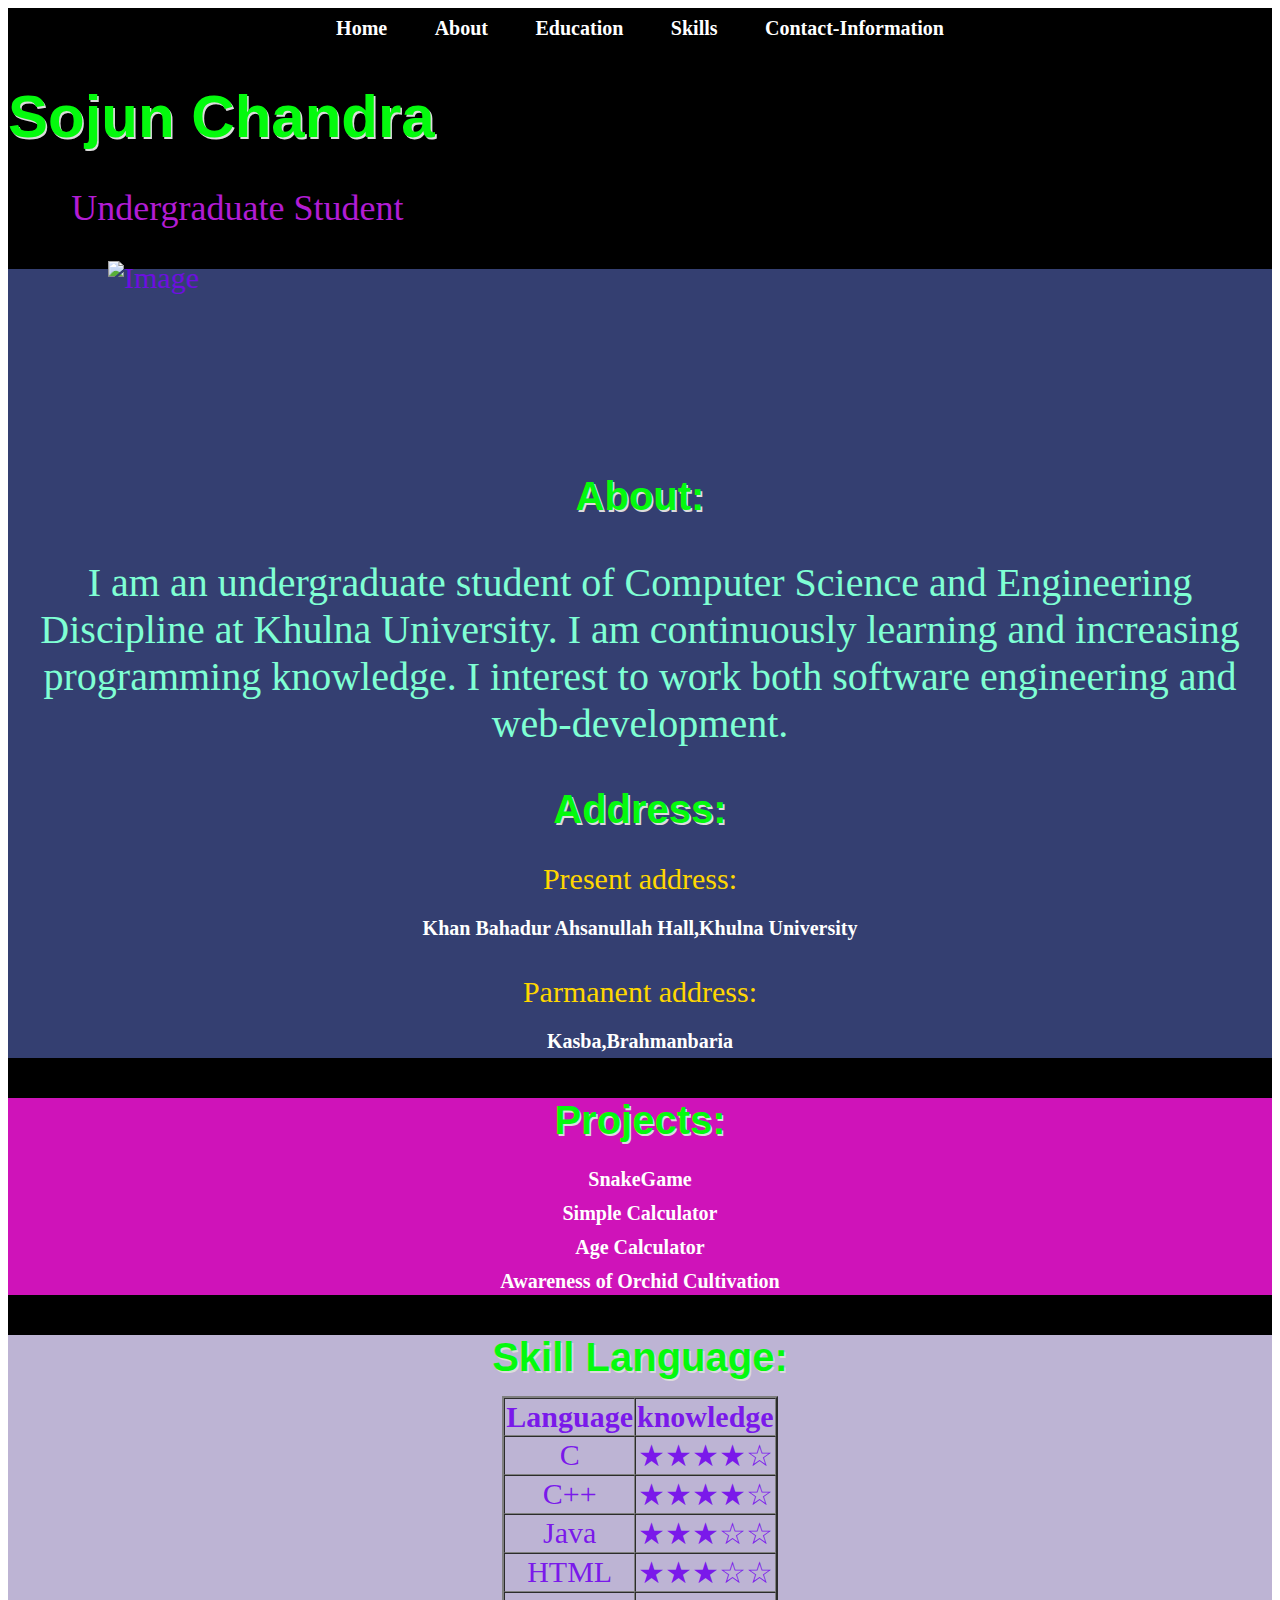
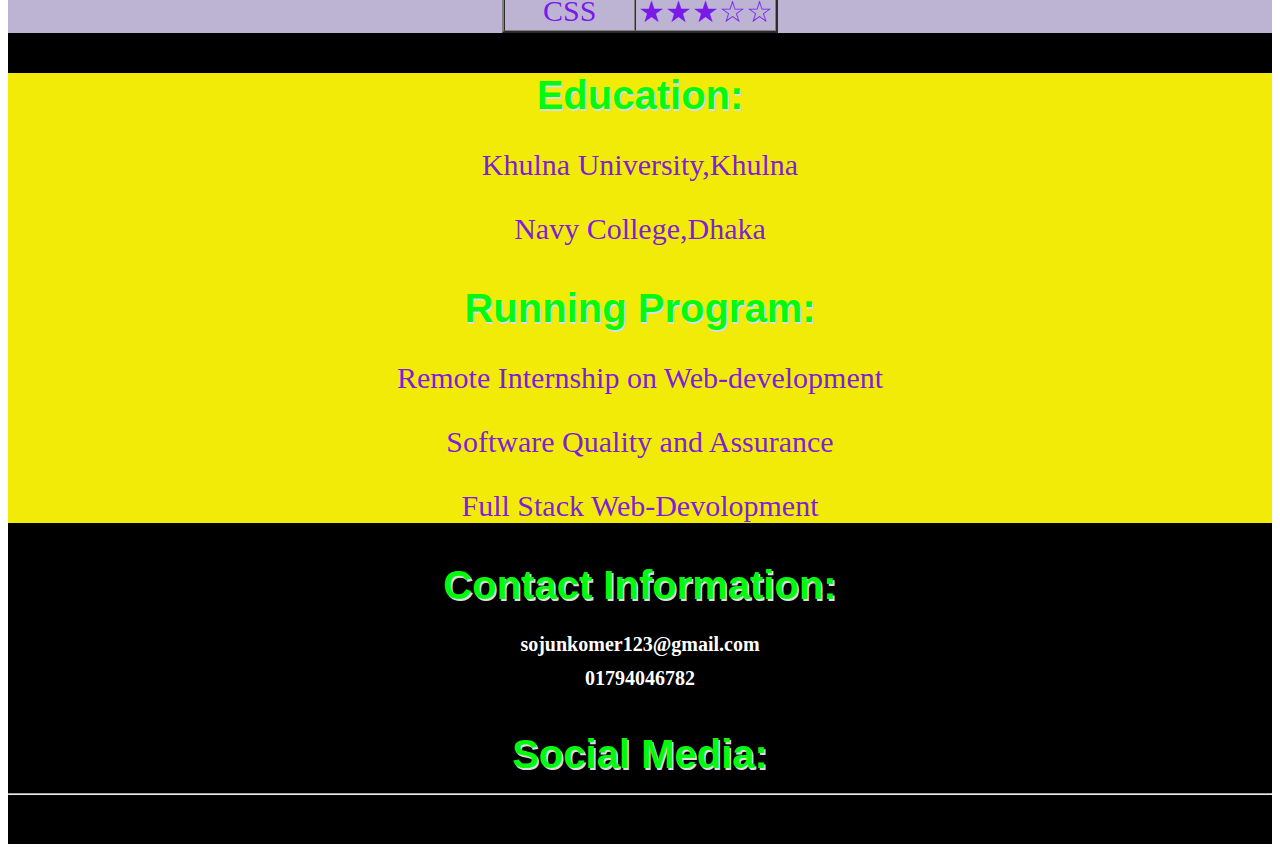
==== commit a029cfcc: "add keyword for finding my website" ====
--- a/index.html
+++ b/index.html
@@ -1,8 +1,14 @@
 <!DOCTYPE html>
 <html lang="en">
 <head>
+    <!-- for supporting unicode, bangla and emogi and so on. -->
     <meta charset="UTF-8">
+    <!-- different types of device set autometically its width. -->
     <meta name="viewport" content="width=device-width, initial-scale=1.0">
+    <!-- supporting older version of website. -->
+    <meta http-equiv="X-UA-Compatible" content="ie=edge">
+    <!-- those keyword browser find that website. -->
+    <meta name="keywords" content="sojun15, sojun chandra, 210215">
     <title>Protfolio</title>
     <link rel="icon" href="port.png" type="image/icon type">
     <link rel="stylesheet" href="style.css">
@@ -49,10 +55,10 @@
             </nav>
             <section id="skills">
                 <h3>Skill Language:</h3>
-                <table border="2" class="center">
+                <table border="2" class="center" cellspacing="0">
                     <thead>
                         <th>Language</th>
-                        <th>Lavel</th>
+                        <th>knowledge</th>
                     </thead>
                     <tbody>
                         <tr>
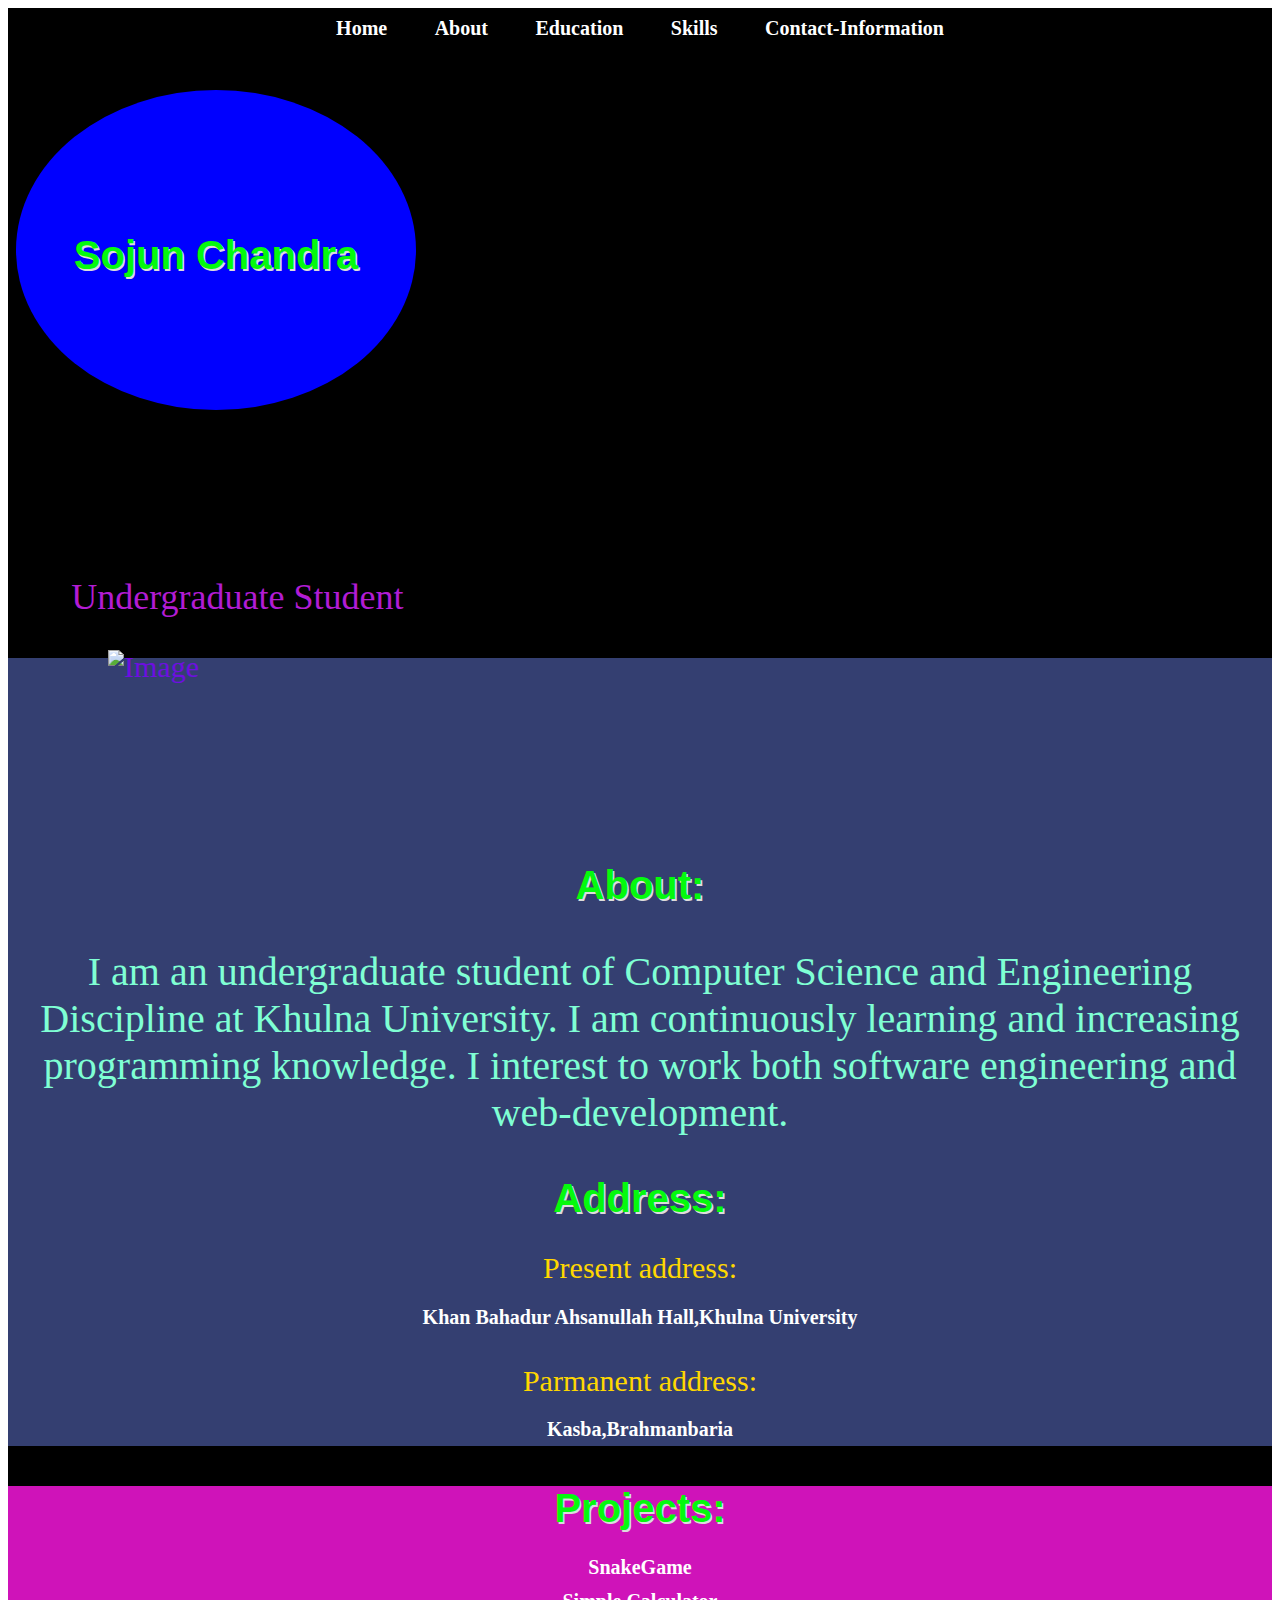
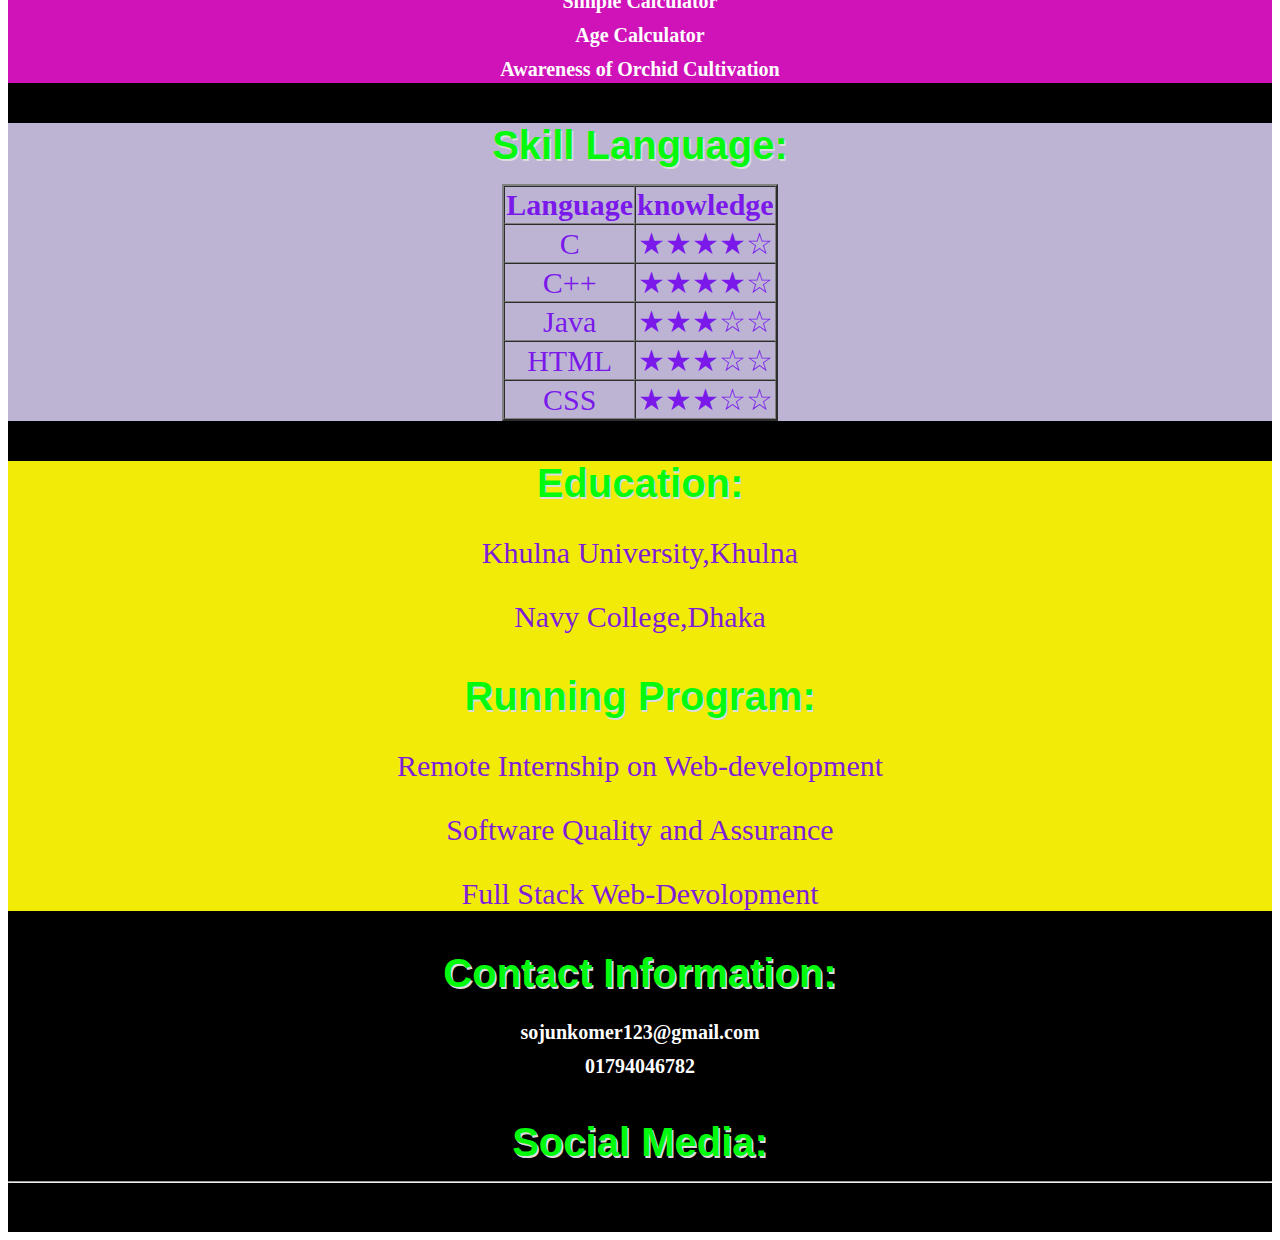
==== commit cc90fb93: "add simple animation in my name" ====
--- a/index.html
+++ b/index.html
@@ -30,7 +30,12 @@
             
             </section>
             <header>
-                <h1>Sojun Chandra</h1>
+                <div class="parent_animation">
+                    <div class="child_animation">
+                        <h1>Sojun Chandra</h1>
+                    </div>
+                </div>
+                
                 <p>Undergraduate Student</p>
             </header>
             <nav>               
--- a/style.css
+++ b/style.css
@@ -2,7 +2,7 @@
 
 h1{
     color: rgb(4, 250, 13);
-    font-size: 60px;
+    font-size: 40px;
     font-family: sans-serif;
     text-align: center;
     text-shadow: .1rem .1rem gainsboro;
@@ -109,4 +109,39 @@
 
 #skills{
     background-color: #bdb4d4;
+}
+
+.parent_animation{
+    height: 50vh;
+    margin-top: 3rem;
+    display: flex;
+    margin-left: 0.5rem; 
+}
+.child_animation{
+    background-color: blue;
+    height: 20rem;
+    width: 25rem;
+    bottom: 5rem;
+    display: flex; 
+    justify-content: center;
+    align-items: center;
+    border-radius: 50%;
+    animation-name: first;
+    animation-duration: 4s;
+    animation-iteration-count: infinite;
+}
+
+@keyframes first {
+    25%{
+        background-color: white;
+    }
+    50%{
+        background-color: #bf13ba;
+    }
+    75%{
+        background-color: orange;
+    }
+    100%{
+        background-color: orangered;
+    }
 }